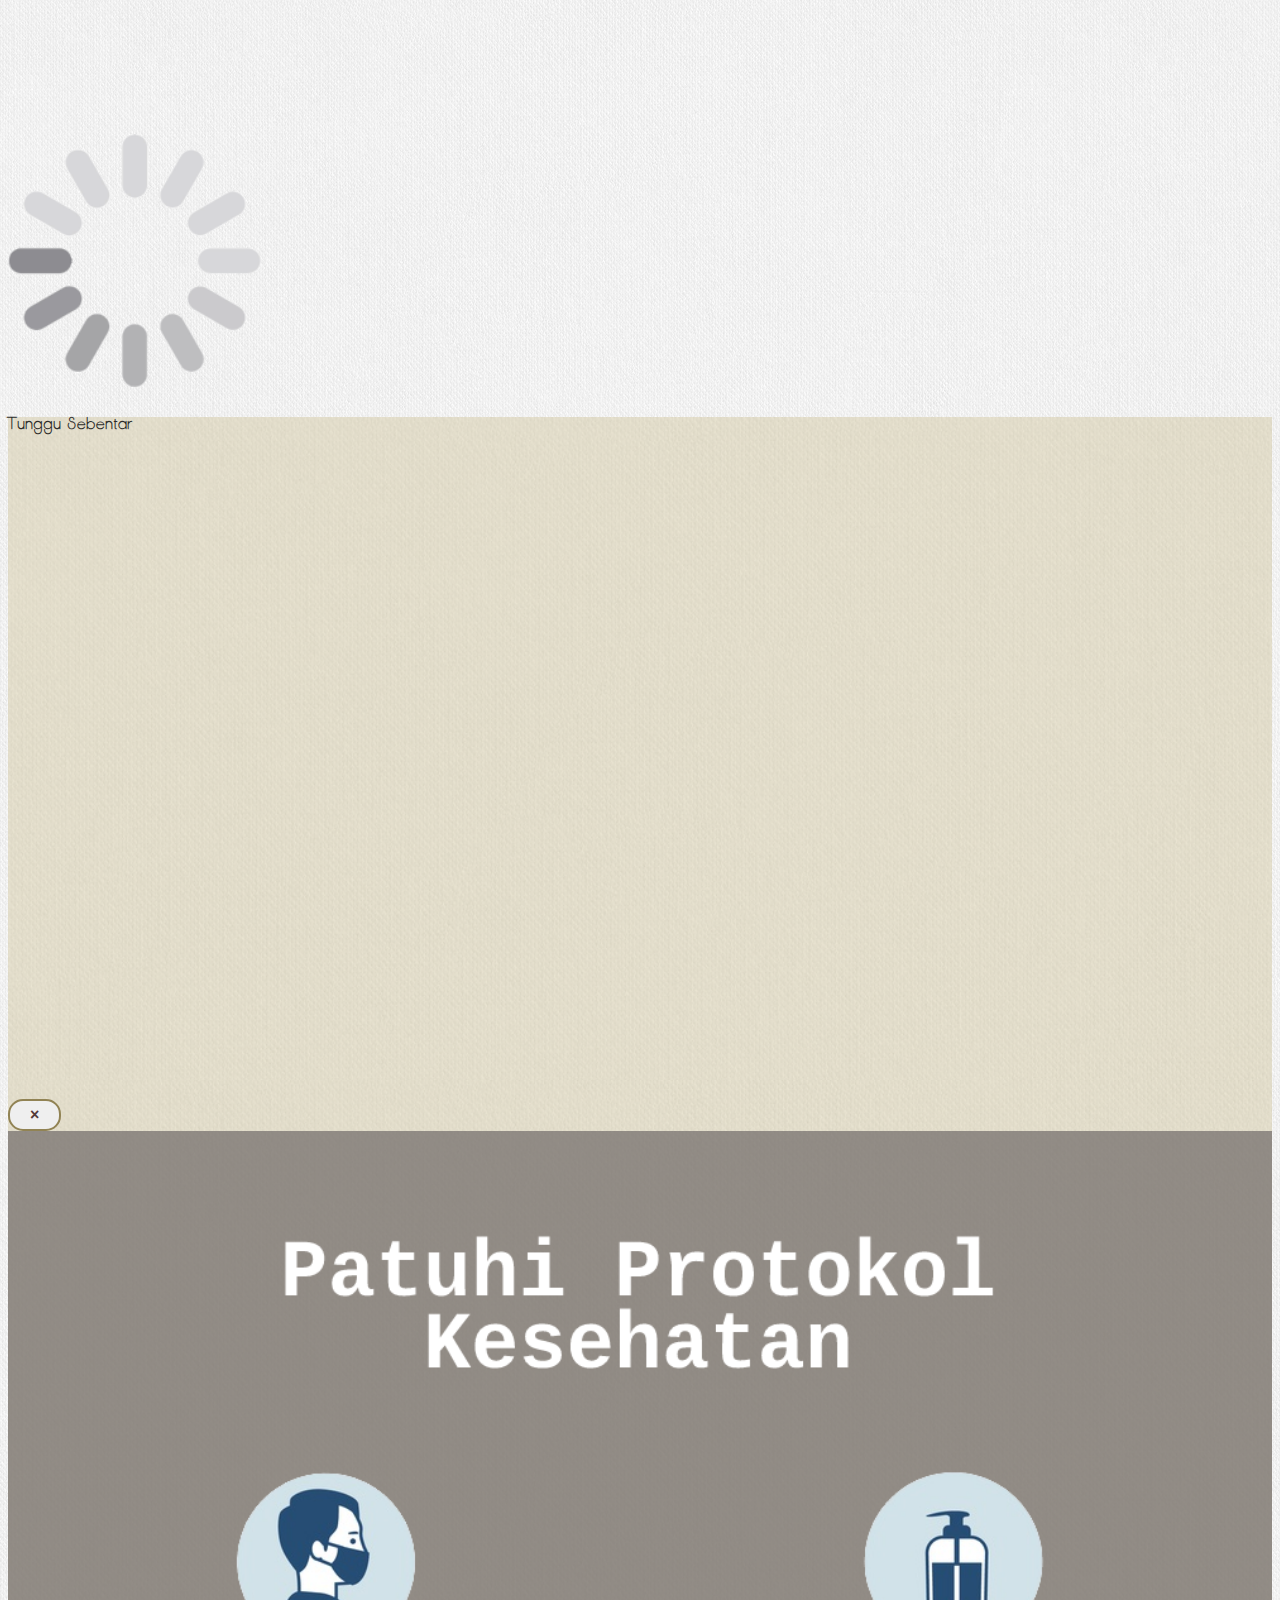
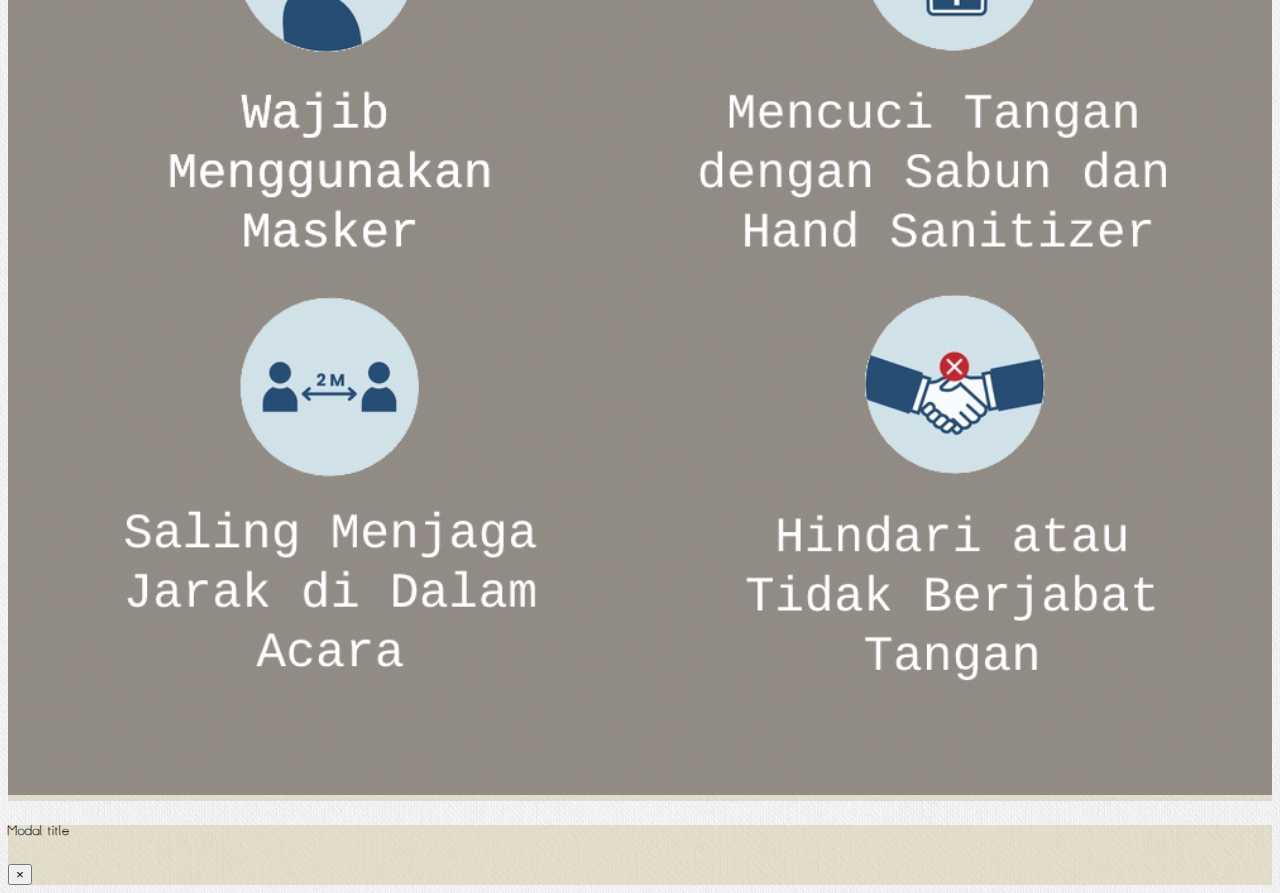
==== wedding/index.html @ 8a22dd9c "Update index.html" ====
<!DOCTYPE html>
<html lang="en">

<head>
    <meta charset="UTF-8">
    <title>Pandu & Nanda</title>
    <meta name="viewport" content="width=device-width, initial-scale=1, user-scalable=no">
    <!-- Bootstrap CSS -->
    <link href="https://cdn.jsdelivr.net/npm/bootstrap@5.0.0-beta2/dist/css/bootstrap.min.css" rel="stylesheet"
        integrity="sha384-BmbxuPwQa2lc/FVzBcNJ7UAyJxM6wuqIj61tLrc4wSX0szH/Ev+nYRRuWlolflfl" crossorigin="anonymous">
    <link rel="shortcut icon" href="../p/tema-1/assets/img/icons/rings.png" type="image/x-icon">
    <link rel="preconnect" href="https://fonts.gstatic.com">
    <link href="https://fonts.googleapis.com/css2?family=Parisienne&display=swap" rel="stylesheet">
    <link href="https://fonts.googleapis.com/css2?family=Handlee&display=swap" rel="stylesheet">
    <link href="https://fonts.googleapis.com/css2?family=Dancing+Script:wght@500&display=swap" rel="stylesheet">
    <link rel="stylesheet" href="https://cdnjs.cloudflare.com/ajax/libs/font-awesome/5.15.2/css/all.min.css"
        integrity="sha512-HK5fgLBL+xu6dm/Ii3z4xhlSUyZgTT9tuc/hSrtw6uzJOvgRr2a9jyxxT1ely+B+xFAmJKVSTbpM/CuL7qxO8w=="
        crossorigin="anonymous" />
    <link rel="stylesheet" href="https://cdnjs.cloudflare.com/ajax/libs/animate.css/4.1.1/animate.min.css" />
    <link href="https://unpkg.com/aos@2.3.1/dist/aos.css" rel="stylesheet">
    <link rel="stylesheet" href="https://cdn.jsdelivr.net/npm/@splidejs/splide@latest/dist/css/splide.min.css">
    <link rel="stylesheet" href="../p/tema-1/assets/css/new-style.css">
</head>

<body>
    <div class="container-fluid">
        <!-- musik -->
        <audio id="playAudio" loop>
            <source src="../p/tema-1/assets/sound/instrument-new.mp3">
        </audio>

        <div class="audio-button">
            <button onclick="playAudio()" type="button" class="btn btn-primary btn-circle shadow" id="playButton"><i
                    class="fa fa-volume-mute"></i></button>
            <button onclick="stopAudio()" type="button" class="btn btn-danger btn-circle shadow" id="stopButton"><i
                    class="fa fa-volume-up"></i></button>
        </div>

        <div class="mobile-container" id="content">
            <div class="card-wedding" id="home-page">
                <img src="../p/tema-1/assets/img/corner.png" class="top-corner">
                <div class="frame-col">
                    <div class="frame-text">
                        <h1>Pandu</h1>
                        <h2>&</h2>
                        <h1>Nanda</h1>
                    </div>
                    <img src="../p/tema-1/assets/img/frame.png" class="frame">
                </div>
                <div id="couple">
                    <div class="row">
                        <div class="col-md-12 align-self-center">
                            <div class="countdown mb-4" data-aos="fade-up">
                                <div class="text-center text-countdown" data-aos="zoom-in">
                                    <span class="time" id="day"></span> :
                                    <span class="time" id="hour"></span> :
                                    <span class="time" id="minute"></span> :
                                    <span class="time" id="second"></span>
                                </div>
                            </div>
                        </div>
                    </div>
                    <div class="row" data-aos="fade-up">
                        <div class="col-md-12 text-center">
                            <h4>
                                بِسْمِ اللّهِ الرَّحْمَنِ الرَّحِيْ
                            </h4>
                            <p class="m-3 text-center">
                                Assalamu'alaikum Warahmatullahi Wabarakatuh<br><br>
                                Dengan Rahmat dan Ridlo Allah SWT. Kami mengharap dengan hormat atas
                                kehadiran Bapak/Ibu/Saudara(i) pada pernikahan Putra-Putri kami
                            </p>
                        </div>
                    </div>
                    <div class="row">
                        <div class="col-12 text-center">
                            <img src="https://cdn.discordapp.com/attachments/708141711896870928/827725263755411476/20210403_085149.png" width=50%" data-aos="zoom-in">
                            <div data-aos="fade-up">
                                <h3 class="couple-font">Muhammad Pandu Citra Mukti</h3>
                                <p>Putra dari<br>
                                    Bpk. Sujono Ratman & Ibu. Lismiatin
                                </p>
                                <i class="fas fa-map-marker-alt"></i><br>
                                <small>
                                    Rt 002 Rw 001 Dsun krajan, ds Sempu<br>
                                    Kec. Sempu, Banyuwangi
                                </small>
                            </div>
                        </div>
                        <h4 class="text-center mt-4 mb-4" data-aos="zoom-in" style="font-family: page-title;">Dengan
                        </h4>
                        <div class="col-12 text-center">
                            <img src="https://cdn.discordapp.com/attachments/708141711896870928/827725264707387412/20210403_090311.png" width=55%" data-aos="zoom-in">
                            <div data-aos="fade-up">
                                <h3 class="couple-font">Nanda Pratiwi</h3>
                                <p>Putri dari<br>
                                    Bpk. Eko Mulyono & Ibu. Siswati (Almh)
                                </p>
                                <i class="fas fa-map-marker-alt"></i><br>
                                <small>
                                    Rt 01, rw 03, dsun sumberagung, ds rejoagung<br>
                                    Kec. Srono, Banyuwangi
                                </small>
                            </div>
                        </div>
                    </div>
                </div>
                <img src="../p/tema-1/assets/img/bot-corner.png" class="bot-corner">
            </div>
            <div class="card-wedding" id="event-page">
                <img src="../p/tema-1/assets/img/corner.png" class="top-corner">
                <div id="event">
                    <div class="row">
                        <div class="col-md-12">
                            <h3 class="page-title pt-3 text-center">Acara</h3>
                            <div class="px-4 mb-2 text-center">
                                Dengan memohon rahmat dan ridho Allah SWT, izinkan kami mengundang Bapak/Ibu/Saudara(i)
                                untuk menghadiri acara ngunduh temanten pernikahan putra-putri kami
                            </div>
                            <div class="img-event">
                                <img src="https://cdn.discordapp.com/attachments/708141711896870928/827731028583776256/MG_6900.jpg" width="100%">
                            </div>
                            <div class="card mb-4 card-1 shadow-sm">
                                <div class="card-body">
                                    <div class="row">
                                        <div class="col-12 text-center">
                                            <img src="../p/tema-1/assets/img/icons/rings.png" width="11%">
                                            <h3 class="mt-2">Akad Nikah</h3>
                                            Pukul 08:00 WIB <br>
                                            Kamis, 20 Mei 2021 <br>
                                            <hr style="margin-top: 0px; margin-bottom: 0;">
                                            Srono, Banyuwangi
                                        </div>
                                    </div>
                                </div>
                            </div>

                        </div>
                      
                        <div class="col-md-12 mt-2 text-center" data-aos="fade-up" data-aos-offset="0">
                            <a href="https://calendar.google.com/event?action=TEMPLATE&tmeid=MHBtZnJya2Zub2hzNmgza2M2NjdnOTZuZ3Mgb2ZmaWNpYWxzcm9iYnlwd0Bt&tmsrc=officialsrobbypw%40gmail.com"
                                target="_blank" class="btn-wedding">
                                <i class="far fa-calendar-check"></i> &nbsp; SaveTheDate
                            </a>
                        </div>
                    </div>
                </div>
                <div class="mt-1 mb-4 px-5 pb-4 text-center" data-aos="fade-up" data-aos-offset="0">
                    <span>
                        وَمِنْ آيَاتِهِ أَنْ خَلَقَ لَكُم مِّنْ أَنفُسِكُمْ أَزْوَاجاً لِّتَسْكُنُوا
                        إِلَيْهَا
                        وَجَعَلَ
                        بَيْنَكُم
                        مَّوَدَّةً
                        وَرَحْمَةً إِنَّ فِي ذَلِكَ لَآيَاتٍ لِّقَوْمٍ يَتَفَكَّرُونَ
                        <br>
                        <br>
                        “Dan di antara tanda-tanda kekuasaan-Nya ialah Dia menciptakan untukmu isteri-isteri
                        dari
                        jenismu
                        sendiri,
                        supaya kamu
                        cenderung dan merasa tenteram kepadanya, dan dijadikan-Nya diantaramu rasa kasih dan
                        sayang.
                        Sesungguhnya
                        pada yang
                        demikian itu benar-benar terdapat tanda-tanda bagi kaum yang berfikir”
                        <br><br>
                        <i>(QS. Ar-Ruum 30 : 21)</i>
                    </span>
                </div>
                <img src="../p/tema-1/assets/img/bot-corner.png" class="bot-corner">
            </div>
            <div class="card-wedding" id="maps-page">
                <img src="../p/tema-1/assets/img/corner.png" class="top-corner">
                <div id="maps">
                    <div class="row">
                        <div class="col-12 text-center">
                            <h3 class="page-title pt-4 pb-3">Denah</h3>
                            <div class="px-3 mb-3" data-aos="fade-up" data-aos-offset="0">
                                Merupakan suatu kehormatan dan kebahagiaan
                                bagi kami apabila Bapak/Ibu/Saudara(i)
                                berkenan hadir untuk memberikan do'a restu
                                kepada kedua mempelai.
                            </div>
                            <iframe
                                src="https://www.google.com/maps/d/u/0/embed?mid=1zCxw99qUzkRt-W80h3euQjpDzehA7aTs"
                                width="100%" height="400" data-aos="fade-up" data-aos-offset="0"></iframe>
                        </div>
                    </div>
                </div>
                <img src="../p/tema-1/assets/img/bot-corner.png" class="bot-corner">
            </div>
            
            <div class="card-wedding" id="gallery-page">
                <img src="../p/tema-1/assets/img/corner.png" class="top-corner">
                <div id="gallery">
                    <div class="row">
                        <div class="col text-center">
                            <h3 class="mb-4 page-title pt-3 px-3">Galeri</h3>
                        </div>
                    </div>
                    <div class="row g-0 px-3">
                        <div class="col-6 gallery-col">
                            <img src="https://cdn.discordapp.com/attachments/708141711896870928/827731029045411840/MG_6905.jpg" class="gallery-img" onclick="onClick(this)">
                            <img src="https://cdn.discordapp.com/attachments/708141711896870928/827731029426962432/MG_6906.jpg" class="gallery-img" onclick="onClick(this)">
                            <!--img src="" class="gallery-img" onclick="onClick(this)">
                            <img src="../p/tema-1/assets/img/photo/p-1.jpeg" class="gallery-img" onclick="onClick(this)"-->
                        </div>
                        <div class=" col-6 gallery-col">
                            <img src="https://cdn.discordapp.com/attachments/708141711896870928/827731029866315776/MG_6909.jpg" class="gallery-img" onclick="onClick(this)">
                            <img src="https://cdn.discordapp.com/attachments/708141711896870928/827731030101852191/MG_6912.jpg" class="gallery-img" onclick="onClick(this)">
                            <!--img src="../p/tema-1/assets/img/photo/p-3.jpeg" class="gallery-img" onclick="onClick(this)">
                            <img src="../p/tema-1/assets/img/photo/p-6.jpeg" class="gallery-img" onclick="onClick(this)"-->
                        </div>
                    </div>
                    <p class=" text-center mt-4" data-aos="fade-up" data-aos-offset="0">
                        Atas kehadiran dan do'a restunya, kami mengucapkan terima kasih. <br><br>
                        Wassalamu'alaikum Warahmatullahi Wabarokaatuh <br><br>
                        Kami yang berbahagia <br>
                        Keluarga : <br>
                        Bpk/Ibu. Sujono Ratman / Lismiatin<br>
                        & <br>
                        Bpk/Ibu. Eko Mulyono/Siswati (Almh)
                    </p>
                </div>
                <img src="../p/tema-1/assets/img/bot-corner.png" class="bot-corner">
            </div>
            <div class="menu-bottom">
                <div class="row">
                    <div class="col primary-menu" id="home-button">
                        <div class="icon-menu">
                            <img src="../p/tema-1/assets/img/icons/wedding-rings.svg" width="40%">
                        </div>
                    </div>
                    <div class="col primary-menu" id="event-button">
                        <div class="icon-menu">
                            <img src="../p/tema-1/assets/img/icons/calendar.svg" width="40%">
                        </div>
                    </div>
                    <div class="col primary-menu" id="maps-button">
                        <div class="icon-menu">
                            <img src="../p/tema-1/assets/img/icons/map.svg" width="40%">
                        </div>
                    </div>
 
                    <div class="col primary-menu" id="gallery-button">
                        <div class="icon-menu">
                            <img src="../p/tema-1/assets/img/icons/gallery.svg" width="40%">
                        </div>
                    </div>
                </div>
            </div>
        </div>
    </div>

    <div id="waiting" class="text-center">
        <img src="../p/tema-1/assets/img/loading.gif" width="20%" class="mb-3">
        <h4>Tunggu Sebentar</h4>
    </div>

    <!-- Buka Undangan Modal -->
    <div class="modal fadeInDown" id="bukaUndangan" data-backdrop="static">
        <div class="modal-dialog" role="document">
            <div class="modal-content mobile-container">
                <div data-aos="zoom-in">
                    <div class="row">
                        <div class="col position-absolute text-center welcome-col" style="margin-top:-40px; z-index: 2;"
                            id="title">
                            <h1 class="home-title animate__animated animate__zoomIn animate__delay-2s">The Wedding
                                of
                            </h1>
                            <h1 class="home-couple animate__animated animate__zoomIn animate__delay-2s">Pandu & Nanda
                            </h1>
                            <img src="../p/tema-1/assets/img/frame.png"
                                class="welcome-img  animate__animated animate__zoomIn animate__delay-1s">
                            <h5 class="home-date animate__animated animate__zoomIn animate__delay-3s">- 20
                                Mei
                                2021 -</h5>
                            <div class="px-4 animate__animated animate__zoomIn animate__delay-4s">
                                <div class="card shadow mt-3" style="z-index: 3;">
                                    <div class="card-body"
                                        style="font-family: p; background: url('../p/tema-1/assets/img/bg.jpg');">
                                        Kepada Yth: Bp/Ibu/Sdr/i :
                                        <h5 id="name" style="font-family: page-title;"></h5>
                                        <small>Di Tempat</small>
                                    </div>
                                </div>
                            </div>
                            <button class="btn-wedding mt-3 mb-4 animate__animated animate__zoomIn animate__delay-5s"
                                data-dismiss="modal" id="bukaTombol" style="z-index: 3;">
                                Buka Undangan
                            </button>
                        </div>
                    </div>
                </div>
            </div>
        </div>
    </div>

    <!-- Modal for full size images on click-->
    <div id="modal01" class="modal" style="padding-top:0" data-backdrop="static" onclick="this.style.display='none'">
        <div class="modal-dialog modal-dialog-centered">
            <div class="modal-content">
                <div class="modal-body text-center">
                    <img id="img01" class="w3-image" style="width: 100%;">
                    <button type="button" class="mt-2 btn-wedding close" data-dismiss="modal" aria-label="Close">
                        <span aria-hidden="true">&times;</span>
                    </button>
                </div>
            </div>
        </div>
    </div>

    <div class="modal" id="protokol">
        <div class="modal-dialog modal-dialog-centered">
            <div class="modal-content">
                <img src="../p/tema-1/assets/img/protokol.png" width="100%">
            </div>
        </div>
    </div>

    <!-- Alert  -->
    <div class=" modal fade" id="alertMsg" tabindex="-1" role="dialog" aria-hidden="true">
        <div class="modal-dialog modal-dialog-centered" role="document">
            <div class="modal-content">
                <div class="modal-header">
                    <h5 class="modal-title" id="alertTitle">Modal title</h5>
                    <button type="button" class="close" id="closeButton">
                        <span aria-hidden="true">&times;</span>
                    </button>
                </div>
                <div class="modal-body" id="alert">

                </div>
            </div>
        </div>
    </div>

    <script src="https://ajax.googleapis.com/ajax/libs/jquery/3.5.1/jquery.min.js"></script>
    <script src="../p/tema-1/assets/js/index.js"></script>
    <script src="../p/tema-1/assets/js/countdown.js"></script>
    <script src="../p/tema-1/assets/js/audio.js"></script>
    <script src="../p/tema-1/assets/js/img.js"></script>
    <script src="../p/tema-1/assets/js/url-name.js"></script>
    <script src="https://cdn.jsdelivr.net/npm/@popperjs/core@2.6.0/dist/umd/popper.min.js"
        integrity="sha384-KsvD1yqQ1/1+IA7gi3P0tyJcT3vR+NdBTt13hSJ2lnve8agRGXTTyNaBYmCR/Nwi"
        crossorigin="anonymous"></script>
    <script src="https://cdn.jsdelivr.net/npm/bootstrap@5.0.0-beta2/dist/js/bootstrap.min.js"
        integrity="sha384-nsg8ua9HAw1y0W1btsyWgBklPnCUAFLuTMS2G72MMONqmOymq585AcH49TLBQObG"
        crossorigin="anonymous"></script>
    <script src="https://www.gstatic.com/firebasejs/8.2.3/firebase-app.js"></script>
    <script src="https://www.gstatic.com/firebasejs/8.2.3/firebase-database.js"></script>
    <script src="https://www.gstatic.com/firebasejs/8.2.3/firebase-analytics.js"></script>
    <script src="https://unpkg.com/aos@2.3.1/dist/aos.js"></script>
    <script src="https://cdn.jsdelivr.net/npm/@splidejs/splide@latest/dist/js/splide.min.js"></script>
    <script src="https://code.iconify.design/1/1.0.7/iconify.min.js"></script>
</body>

<!-- The core Firebase JS SDK is always required and must be listed first -->
<script src="https://www.gstatic.com/firebasejs/8.3.2/firebase-app.js"></script>

<!-- TODO: Add SDKs for Firebase products that you want to use
     https://firebase.google.com/docs/web/setup#available-libraries -->
<script src="https://www.gstatic.com/firebasejs/8.3.2/firebase-analytics.js"></script>

<script>
  // Your web app's Firebase configuration
  // For Firebase JS SDK v7.20.0 and later, measurementId is optional
  var firebaseConfig = {
    apiKey: "AIzaSyCjuoY1-LZxaXyy76V3NOGuGTg5RSj1G2o",
    authDomain: "rpwz-b006f.firebaseapp.com",
    databaseURL: "https://rpwz-b006f-default-rtdb.firebaseio.com",
    projectId: "rpwz-b006f",
    storageBucket: "rpwz-b006f.appspot.com",
    messagingSenderId: "26665397596",
    appId: "1:26665397596:web:ee11348cae0a668e17a599",
    measurementId: "G-Q30DWVFTT7"
  };
    // Initialize Firebase
    firebase.initializeApp(firebaseConfig);
    firebase.analytics();

    const db = firebase.database()
    const blogRef = db.ref('tamu').on('value', handleSuccess, handleError)

    function listTamu() {
        let tamu = db.ref("tamu/").orderByChild("order");
        // Dapatkan referensi table
        var list_ucapan = document.getElementById("list-ucapan")

        // Memuat Data
        tamu.on("child_added", function (data, prevChildKey) {
            var datas = data.val();
            $(".list-ucapan").append(
                "<div div class='list'>" +
                "<div class='row g-0'>" +
                "<div class='col-2 text-center'>" +
                "<img src='assets/img/robot/" + datas.avatar + "' class='img-ucapan'/>" +
                "</div>" +
                "<div class='col-10'>" +
                "<h6 class='tamuNama'>" + datas.nama + "</h6>" +
                "<small class='tamuTanggal'>" + datas.tgl_kirim + "</small>" +
                "<hr style='margin:0px;'>" +
                "<p class='tamuUcapan'>" +
                datas.ucapan +
                "</p>" +
                "</div>" +
                " </div>" +
                "</div>"
            )
        });
    }

    listTamu();


    function handleSuccess(items) {
        // console.log(items.val())
    }

    function handleError(erro) {
        console.log(error)
    }

    function userId() {
        let tamus = db.ref("tamu/").limitToLast(1);
        tamus.on("child_added", function (data, prevChildKey) {
            let id = parseInt(data.key) + 1
            $("#userId").val(id)
            let order = parseInt(data.val().order) - 1
            $("#order").val(order)
        });
    }

    userId();

    function avatar() {
        let avatar = ['rb-1.png', 'rb-2.png', 'rb-3.png', 'rb-4.png']
        var rand = avatar[(Math.random() * avatar.length) | 0]
        return rand
    }

    function writeUserData(userId, nama, ucapan, date, newAvatar, order) {
        if (ucapan == "" || nama == "") {
            $("#alertTitle").html("Konfirmasi Ucapan")
            $("#alert").html("Silahkan masukan nama & ucapan terlebih dahulu.")
            $("#alertMsg").modal("show")
            // alert("Silahkan masukan ucapan terlebih dahulu.")
        } else {
            db.ref('tamu/' + userId).set({
                nama: nama,
                tgl_kirim: date,
                ucapan: ucapan,
                order: parseInt(order),
                avatar: newAvatar
            }, (error) => {
                if (error) {
                    $("#alertTitle").html("Konfirmasi Ucapan")
                    $("#alert").html("Ucapan anda gagal dikirim.")
                    $("#alertMsg").modal("show")
                } else {
                    $("#alertTitle").html("Konfirmasi Ucapan")
                    $("#alert").html(nama + ", Ucapan anda berhasil dikirim. <br> Terima Kasih atas kunjungan anda.")
                    $("#alertMsg").modal("show")
                    $("#form-ucapan").hide()
                }
            });
        }
    }


    $("#btn-submit").click(function () {
        let date = new Date();
        let y = date.getFullYear();
        let m = date.getMonth() + 1;
        let d = date.getDate();
        let h = date.getHours();
        let min = date.getMinutes();
        let s = date.getSeconds();
        let newDate = d + "/" + m + "/" + y + " - " + h + ":" + min + ":" + s

        let n = $('#namaTamu').val()
        let u = $('#ucapan').val()
        let id = $('#userId').val();
        let order = $('#order').val();
        let newAvatar = avatar()
        writeUserData(id, n, u, newDate, newAvatar, order)
    });

    $("#closeButton").click(function () {
        $("#alertMsg").modal("hide");
    })
</script>

</html>
---- p/tema-1/assets/css/new-style.css ----
@import url('https://fonts.googleapis.com/css2?family=Kaushan+Script&family=Satisfy&display=swap');
@import url('https://fonts.googleapis.com/css2?family=Big+Shoulders+Inline+Display:wght@700&display=swap');
@font-face {
    font-family: "welcome-title";
    src: url("../font/AnyerBeach-BW5nd.ttf")format("truetype");
}

@font-face {
    font-family: "p";
    src: url("../font/break\ light\ fill.ttf")format("truetype");
}

@font-face {
    font-family: "home-title";
    src: url("../font/SignatriaRegular-VG7nZ.ttf")format("truetype");
}

@font-face {
    font-family: "page-title";
    src: url("../font/DeckledRegular-jEmqM.ttf")format("truetype");
}

@font-face {
    font-family: "card-title";
    src: url("../font/BelgethaRegular-VG776.ttf")format("truetype");
}

html {
    scroll-behavior: smooth;
}

body {
    background: url('../img/bg.jpg');
    font-size: 17px;
    font-family: "p";
    font-weight: bold;
    color: #2c2c2a;
}

#home {
    margin: -10px;
    height: 100vh;
    background: url("../img/bg-grid.jpg");
    background-repeat: no-repeat;
    background-size: cover;
    background-position: top;
}

#home .bg {
    width: 100%;
    position: absolute;
    background-size: cover;
}

.bg-desktop {
    display: none;
}

.bg-mobile {
    display: block;
}

.welcome-col {
    padding: 30% 10px 0px 10px;
    margin-left: 10px;
}

.welcome-title {
    font-family: 'Satisfy', cursive;
    font-weight: 500;
    text-shadow: 1px 1px gray;
    font-size: 45px
}

.welcome-couple {
    font-family: 'Kaushan Script', cursive;
    font-weight: 500;
    text-shadow: 1px 1px gray;
    font-size: 30px;
}

.home-col {
    padding: 50px 10px 60px 10px;
    margin-left: 0px;
}

.home-title {
    font-family: "welcome-title";
    font-weight: 500;
    text-shadow: 1px 1px gray;
    font-size: 70px;
}

.home-couple {
    margin-top: -30px;
    font-family: "welcome-title";
    font-weight: 500;
    text-shadow: 1px 1px gray;
    font-size: 60px;
}

.home-date {
    font-family: "home-title";
    margin-top: 30px;
    font-size: 20px;
    font-weight: bold;
    font-weight: 100;
}

.page-header {
    height: auto;
    position: relative;
    z-index: 2;
}

#couple {
    height: auto;
    margin-top: 0%;
    border-radius: 20px;
    background-size: 100%;
    background-repeat: no-repeat;
    position: relative;
    z-index: 2;
    padding: 50px 10px 100px 10px;
}

#event {
    position: relative;
    border-radius: 20px;
    height: auto;
    padding: 0 10px;
    margin-top: -5%;
    padding: 50px 10px;
    z-index: 3;
}

.countdown {
    background: rgba(255, 255, 255, 0);
    border-radius: 10px;
    padding: 0;
    margin-top: -10%;
    letter-spacing: 3px;
}

.text-countdown span {
    color: #533938;
    font-size: 35px;
    font-family: 'card-title';
    font-weight: bold;
}

.img-event {
    padding: 0 10%;
}

#doa {
    background: #4964c5;
    color: white;
    padding: 50px 20px 100px 20px;
    text-align: center;
    margin-top: -20px;
    margin: -10px;
    z-index: 4;
}

#maps {
    position: relative;
    border-radius: 30px 30px 0 0;
    padding: 50px 10px 50px 10px;
    margin-top: -20px;
    z-index: 2;
}

#ucapans {
    height: auto;
    border-radius: 20px;
    z-index: 2;
    margin-top: -20px;
    padding: 50px 10px 50px 10px;
    position: relative;
}

.list-ucapan {
    padding: 10px 20px;
    height: 430px;
    border-radius: 5px;
    overflow-x: hidden;
    border: 1px solid #dedede;
}

.list-ucapan h6 {
    font-size: 18px;
    font-weight: bold;
    margin-bottom: -5px !important;
}

.list-ucapan small {
    font-size: 13px;
    color: rgb(139, 139, 253);
}

.list-ucapan p {
    margin-top: 5px;
    font-size: 14px;
}

.img-ucapan {
    width: 100%;
    padding-right: 10px;
    padding-top: 0%;
}

#gallery {
    height: auto;
    margin-top: -20px;
    border-radius: 20px;
    padding: 50px 10px 30px 10px;
    position: relative;
    z-index: 2;
}

.primary-menu {
    color: #533938;
    cursor: pointer;
    /* background: #4964c5; */
    padding: 15px 5px 15px 5px;
    text-align: center;
    font-size: 12px;
}

.primary-menu:hover {
    background: #ffffff;
    border-radius: 5px;
}

.fa-2x {
    font-size: 2em;
}

.welcome {
    padding: 0 10%;
    z-index: 3;
}

.welcome-img {
    position: relative;
    width: 70%;
    margin-top: -60%;
    z-index: -1;
}

.welcome-bg {
    width: 80%;
    position: absolute;
    left: 10%;
    z-index: -5;
}

.modal {
    background: url('../img/bg-grit.png');
    background-size: cover;
    background-repeat: no-repeat;
}

.audio-button {
    position: fixed;
    z-index: 99999;
    top: 2%;
    right: 2%
}

.btn-circle {
    border-radius: 50px;
    padding-right: 12px;
    padding-left: 12px;
    background: rgb(218, 205, 136);
    border: 1px gold;
}

small {
    font-size: 16px;
}

.mobile-container {
    width: 450px;
    margin: auto;
    margin-top: -10px;
}

.modal-content {
    border: none !important;
}

.menu-bottom {
    border: 2px solid #d6ccb6;
    width: 460px;
    background: url('../img/bg.jpg');
    padding: 0 12px;
    position: fixed;
    margin-bottom: 0px;
    margin: -5px;
    bottom: 0;
    z-index: 999;
}

.top-corner {
    position: absolute;
    width: 25%;
    margin-left: -20px;
    margin-top: -10px;
    z-index: 1;
}

.bot-corner {
    display: none;
}

.card-wedding {
    border: 4px solid #918354;
    margin-top: 10px;
    border-radius: 20px;
    margin-bottom: 20%;
}

.frame-col {
    text-align: center;
    width: 100%;
    padding: 10% 10% 0 10%;
}

.frame-text {
    margin-top: 30%;
    margin-bottom: -95%;
    color: #414040;
}

.frame-text h1 {
    font-family: "page-title";
    font-size: 60px;
}

.frame-text h2 {
    color: #252525;
    font-weight: bold;
    margin: -1% 0;
}

.frame {
    width: 100%;
}

.page-title {
    font-family: 'page-title';
}

.btn-wedding {
    position: relative;
    padding: 5px 20px;
    border: 2px solid #918354;
    text-decoration: none;
    border-radius: 15px;
    color: #533938;
    font-size: 16px;
    z-index: 999;
    font-weight: bold;
}

.btn-wedding:hover {
    border: 2px solid #533938;
    background: #533938;
    color: white;
}

.gallery-col {
    width: 50%;
    height: 100%;
}

.gallery-img {
    -webkit-filter: grayscale(100%);
    /* Safari 6.0 - 9.0 */
    filter: grayscale(100%);
    transition: .2s;
    width: 100%;
}

.gallery-img:hover {
    -webkit-filter: grayscale(0%);
    /* Safari 6.0 - 9.0 */
    filter: grayscale(0%);
}

#waiting {
    width: 100%;
    padding-top: 10%;
}

.form-control {
    border: 2px solid #918354;
    border-radius: 3px;
    font-size: 15px;
    font-weight: bold;
}

.primary-menu:hover {
    box-shadow: 1px 1px;
    background: #ffffff;
    border-radius: 0px;
}

.couple-font {
    font-family: "home-title";
    font-size: 35px;
    color: #E09824;
    text-shadow: 1px 1px #E09824;
}

.card-header {
    background: url("../img/bg.jpg");
}

.card-body h3 {
    font-family: "card-title";
    font-weight: 100;
    font-size: 30px;
    color: #333333;
}

.card-body {
    background: url("../img/bg.jpg");
}

@media only screen and (max-width: 800px) and (min-width: 0px) {
    .home-col {
        padding: 60px 10px 60px 10px;
        margin-left: 0px;
    }
    .welcome-col {
        margin-top: -30px;
    }
    .mobile-container {
        width: 100%;
        margin: 0;
    }
    .menu-bottom {
        width: 100%;
        margin-left: -12px;
    }
    .top-corner {
        position: absolute;
        width: 70%;
        margin-left: -20px;
        margin-top: -10px;
        z-index: 1;
    }
    .bot-corner {
        display: block;
        position: absolute;
        width: 70%;
        margin-top: -55%;
        right: 0;
        z-index: 1;
    }
    #waiting {
        width: 100%;
        padding-top: 70%;
    }
}
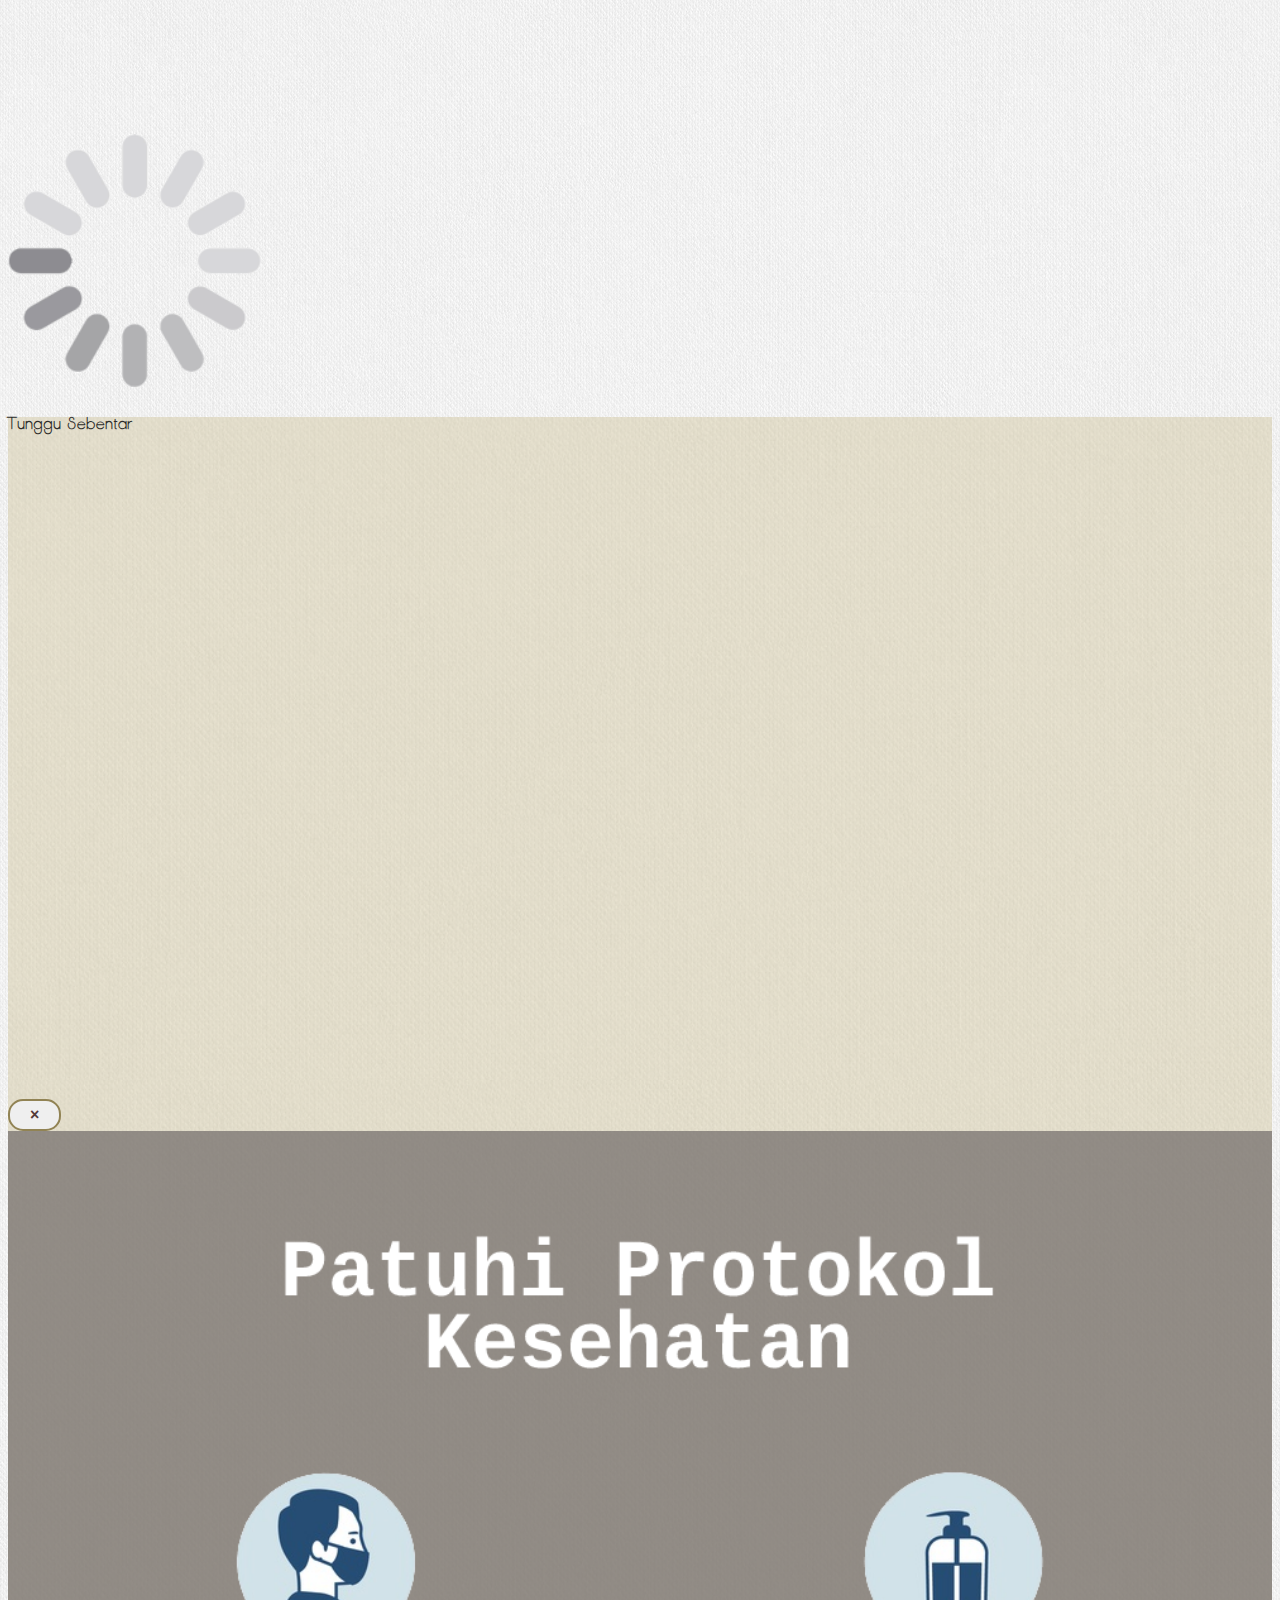
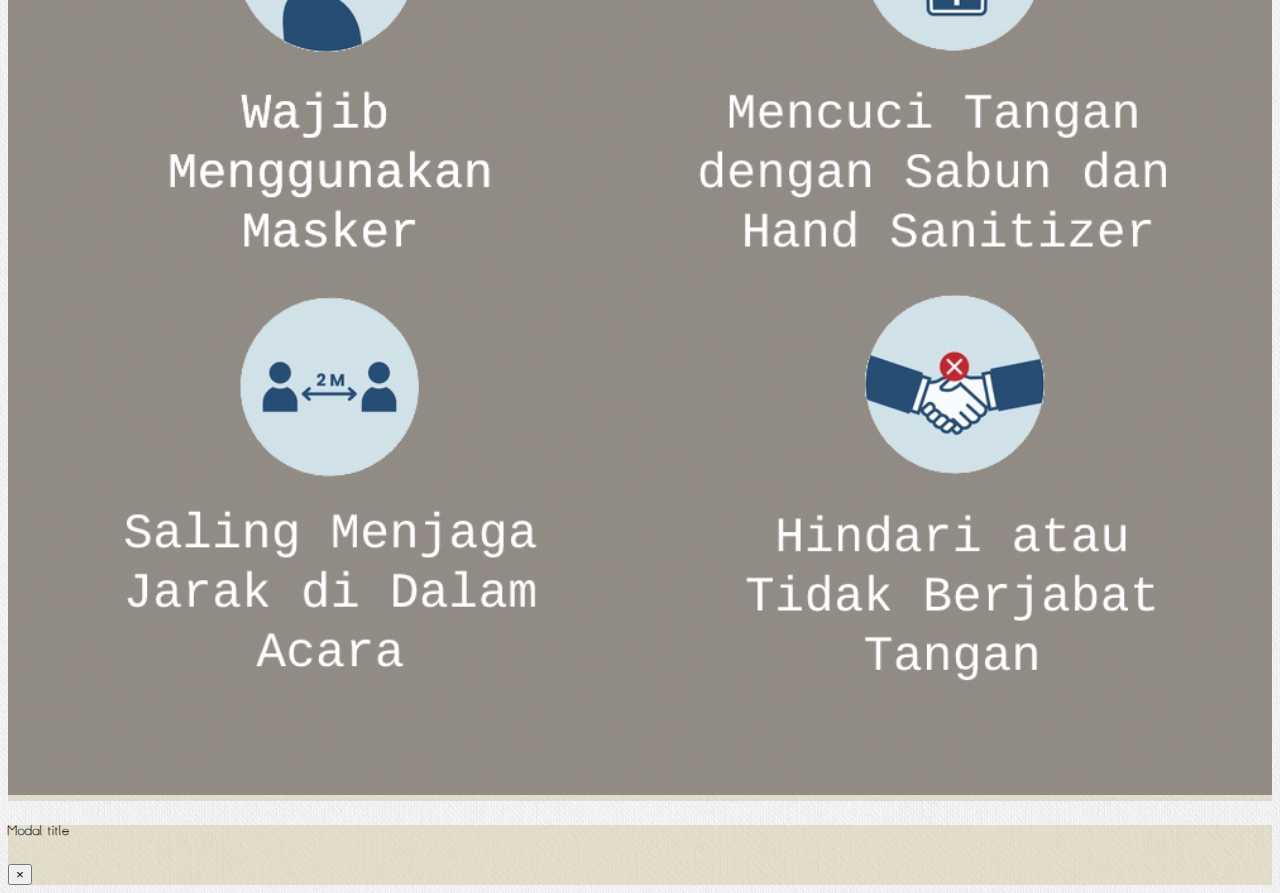
==== commit 824b8acd: "Update index.html" ====
--- a/wedding/index.html
+++ b/wedding/index.html
@@ -92,7 +92,7 @@
                         <div class="col-12 text-center">
                             <img src="https://cdn.discordapp.com/attachments/708141711896870928/827725264707387412/20210403_090311.png" width=55%" data-aos="zoom-in">
                             <div data-aos="fade-up">
-                                <h3 class="couple-font">Nanda Pratiwi</h3>
+                                <h3 class="couple-font">Nanda Eka Pratiwi</h3>
                                 <p>Putri dari<br>
                                     Bpk. Eko Mulyono & Ibu. Siswati (Almh)
                                 </p>
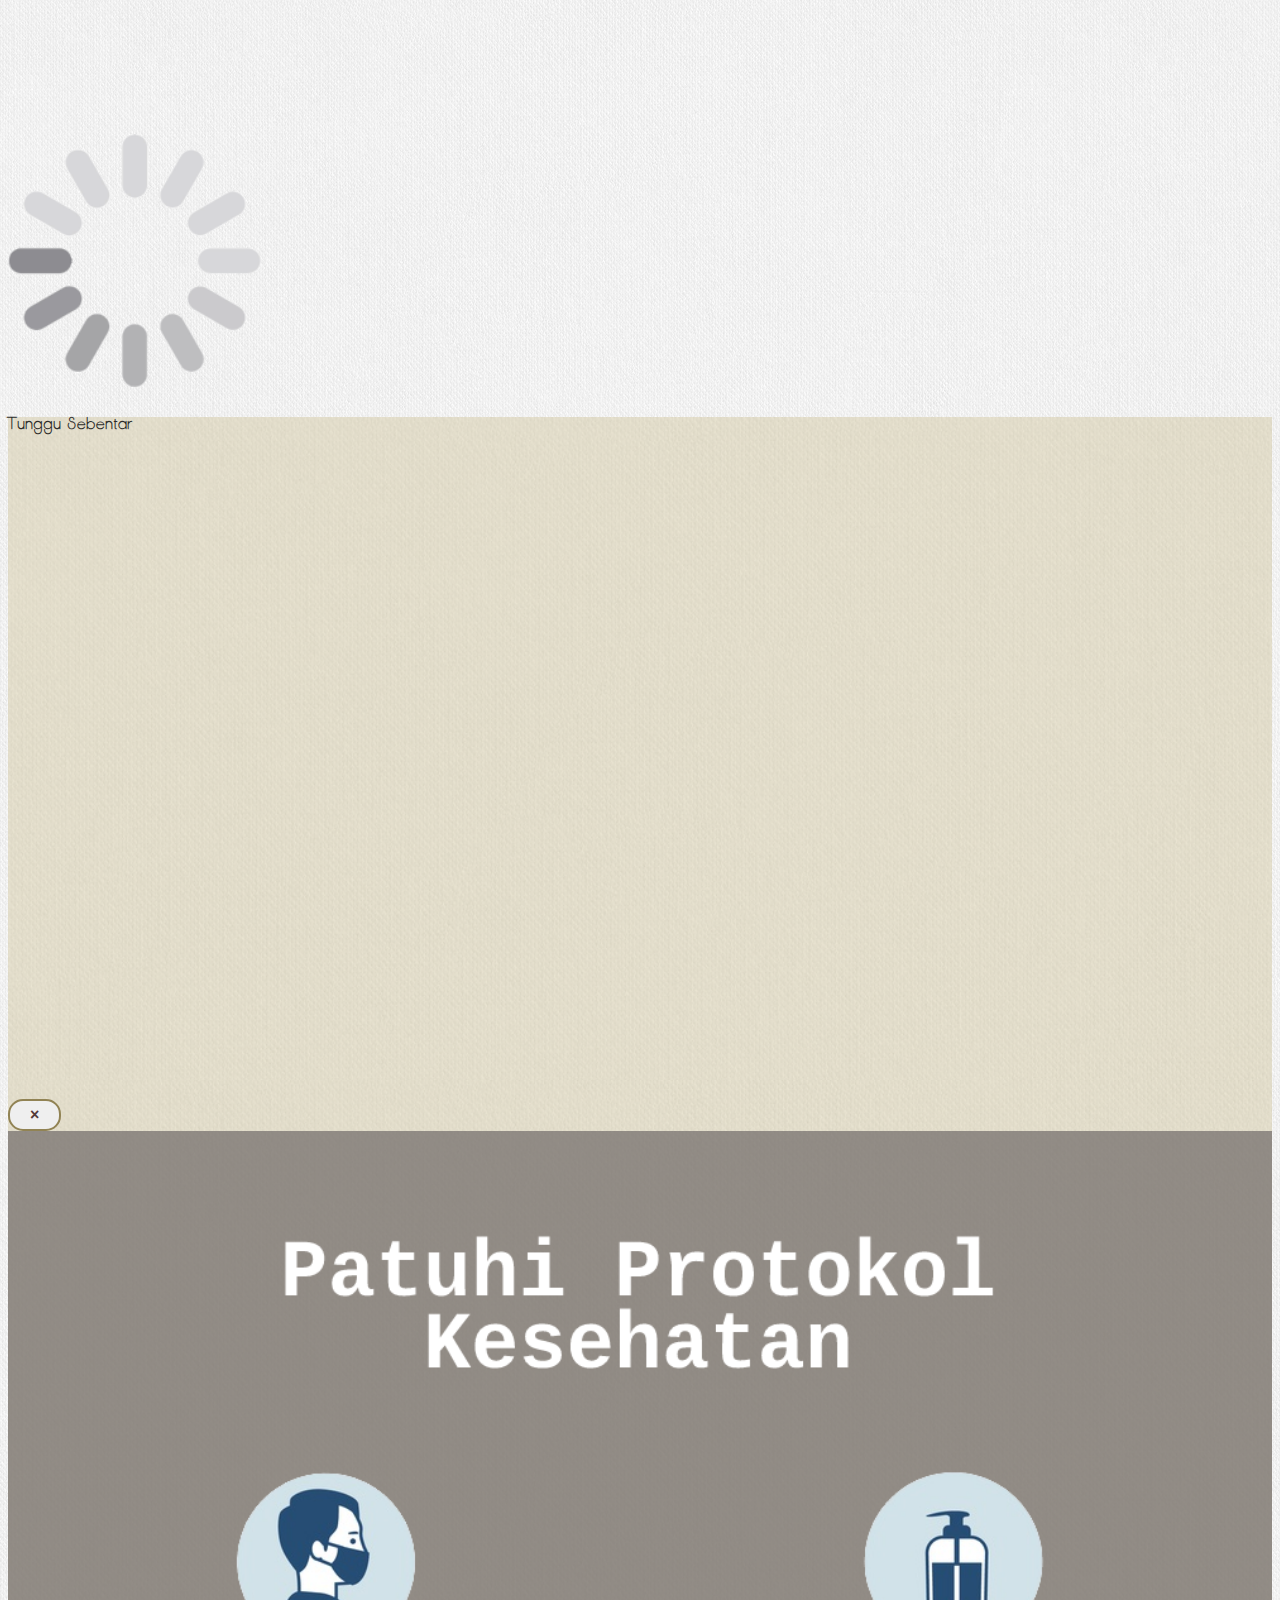
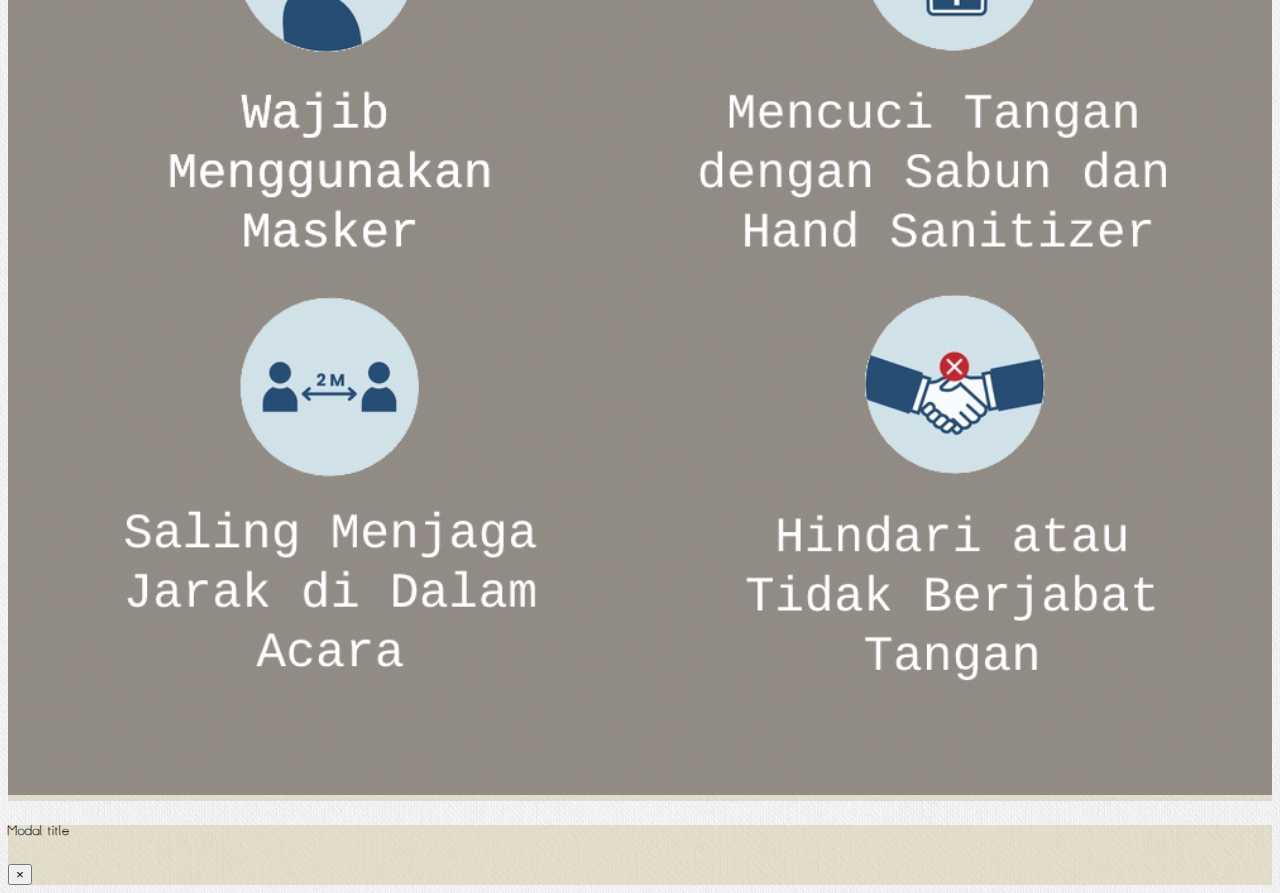
==== commit 0e94cb03: "Update index.html" ====
--- a/wedding/index.html
+++ b/wedding/index.html
@@ -191,7 +191,37 @@
                 </div>
                 <img src="../p/tema-1/assets/img/bot-corner.png" class="bot-corner">
             </div>
-            
+            <div class="card-wedding" id="say-page">
+                <img src="assets/img/corner.png" class="top-corner">
+                <div id="ucapans">
+                    <div class="row">
+                        <div class="col-md-12 text-center" id="form-ucapan">
+                            <h3 class="mb-4 page-title pt-3 px-3">Kartu Ucapan</h3>
+                            <div class="form-group text-left px-4">
+                                <input type="text" name="id" id="userId" class="form-control" hidden>
+                                <input type="text" name="order" id="order" class="form-control" hidden>
+                                <input type="text" name="nama_tamu" id="namaTamu" class="form-control" required
+                                    placeholder="Masukan nama anda">
+                            </div>
+                            <div class="form-group text-left mt-2 px-4">
+                                <textarea name="ucapan" id="ucapan" rows="10" class="form-control" required
+                                    placeholder="Masukan ucapan dan doa anda"></textarea>
+                            </div>
+                            <div class="form-group float-right mt-2 px-3">
+                                <button id="btn-submit" class="btn-wedding">Kirim
+                                    Ucapan</button>
+                            </div>
+
+                        </div>
+                        <div class="col-md-12 mt-4" data-aos="fade-up" data-aos-offset="0">
+                            <div class="list-ucapan">
+
+                            </div>
+                        </div>
+                    </div>
+                </div>
+                <img src="assets/img/bot-corners.png" class="bot-corner">
+            </div>
             <div class="card-wedding" id="gallery-page">
                 <img src="../p/tema-1/assets/img/corner.png" class="top-corner">
                 <div id="gallery">
@@ -241,6 +271,11 @@
                     <div class="col primary-menu" id="maps-button">
                         <div class="icon-menu">
                             <img src="../p/tema-1/assets/img/icons/map.svg" width="40%">
+                        </div>
+                    </div>
+                     <div class="col primary-menu" id="say-button">
+                        <div class="icon-menu">
+                            <img src="assets/img/icons/wedding-say.png" width="40%">
                         </div>
                     </div>
  
@@ -357,25 +392,15 @@
     <script src="https://code.iconify.design/1/1.0.7/iconify.min.js"></script>
 </body>
 
-<!-- The core Firebase JS SDK is always required and must be listed first -->
-<script src="https://www.gstatic.com/firebasejs/8.3.2/firebase-app.js"></script>
-
-<!-- TODO: Add SDKs for Firebase products that you want to use
-     https://firebase.google.com/docs/web/setup#available-libraries -->
-<script src="https://www.gstatic.com/firebasejs/8.3.2/firebase-analytics.js"></script>
-
 <script>
-  // Your web app's Firebase configuration
-  // For Firebase JS SDK v7.20.0 and later, measurementId is optional
-  var firebaseConfig = {
-    apiKey: "AIzaSyCjuoY1-LZxaXyy76V3NOGuGTg5RSj1G2o",
-    authDomain: "rpwz-b006f.firebaseapp.com",
-    databaseURL: "https://rpwz-b006f-default-rtdb.firebaseio.com",
-    projectId: "rpwz-b006f",
-    storageBucket: "rpwz-b006f.appspot.com",
-    messagingSenderId: "26665397596",
-    appId: "1:26665397596:web:ee11348cae0a668e17a599",
-    measurementId: "G-Q30DWVFTT7"
+    var firebaseConfig = {
+    apiKey: "AIzaSyB0W2e4f4AUa4twNbhSOpgjoj8C8Ee7erI",
+    authDomain: "databuse-19f84.firebaseapp.com",
+    projectId: "databuse-19f84",
+    storageBucket: "databuse-19f84.appspot.com",
+    messagingSenderId: "385649671401",
+    appId: "1:385649671401:web:c8e8cd4593f979b6ac0478",
+    measurementId: "G-0GMJZTE1ZV"
   };
     // Initialize Firebase
     firebase.initializeApp(firebaseConfig);
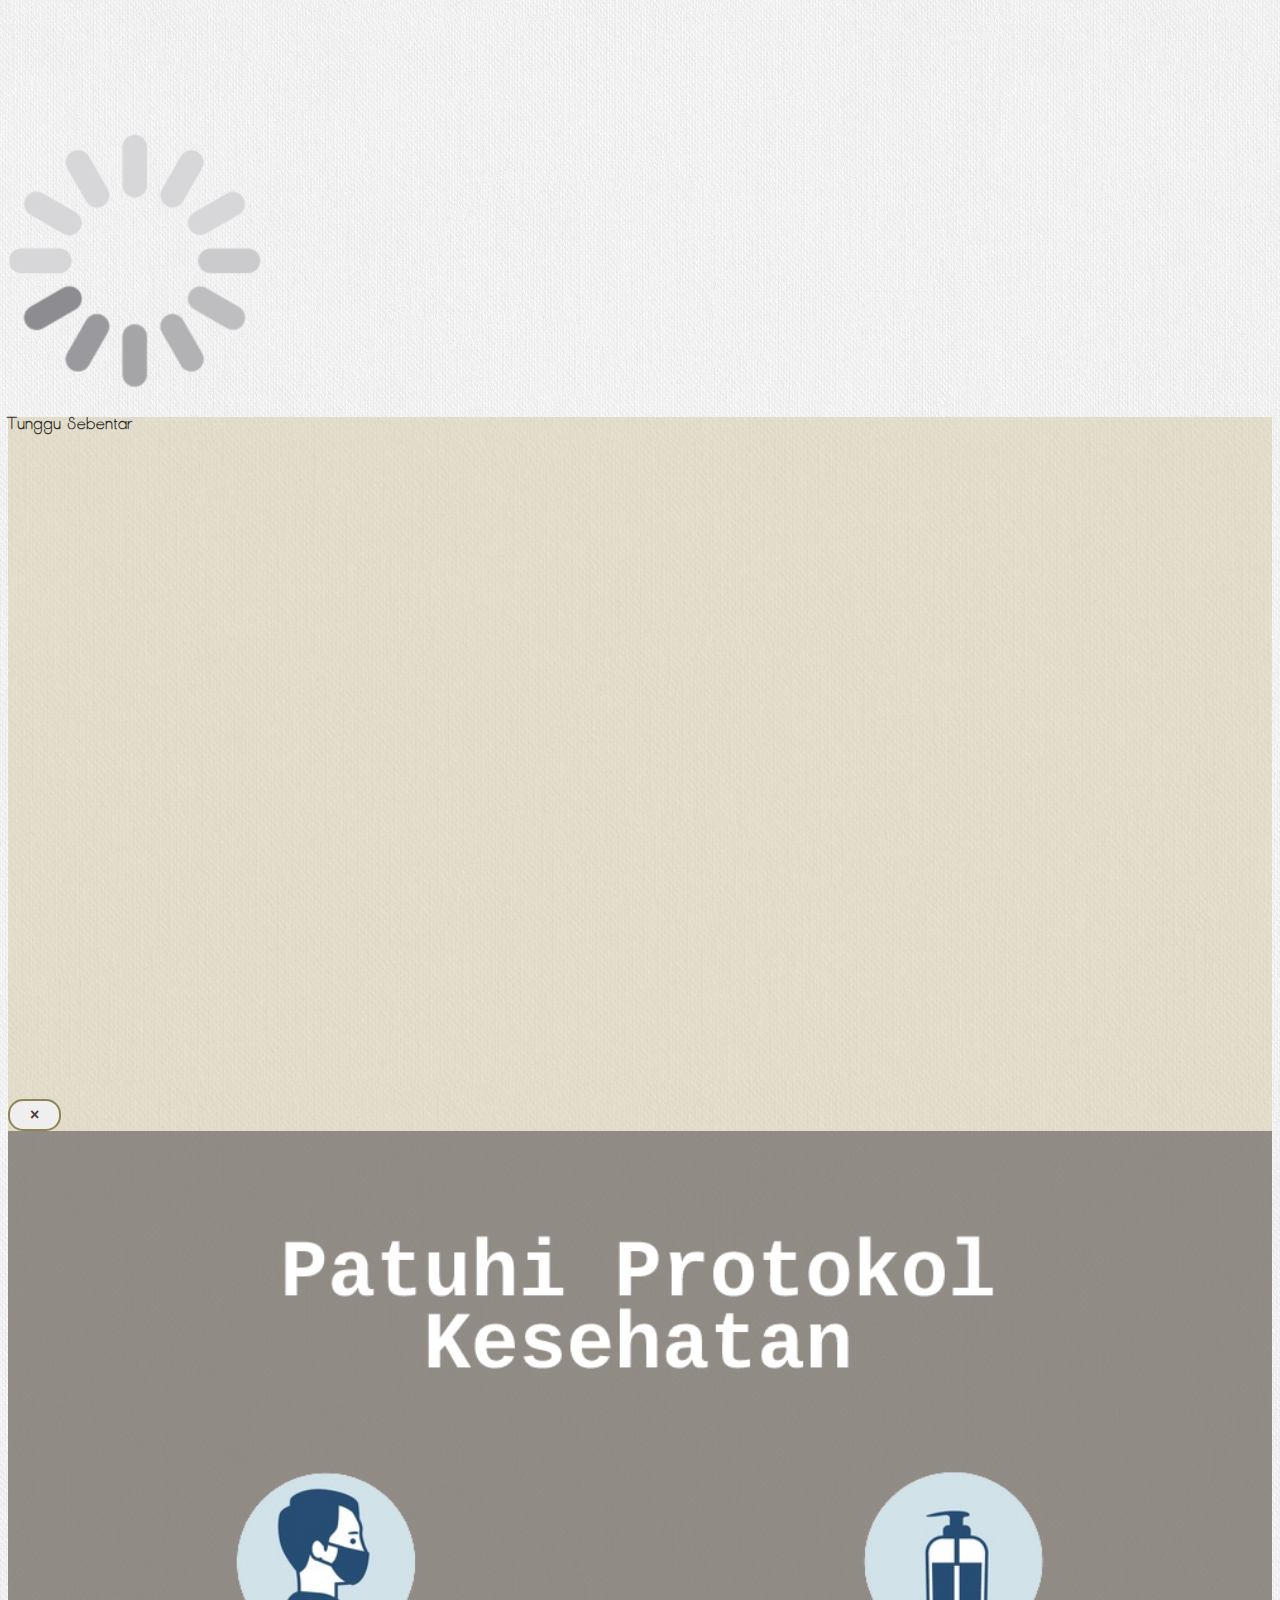
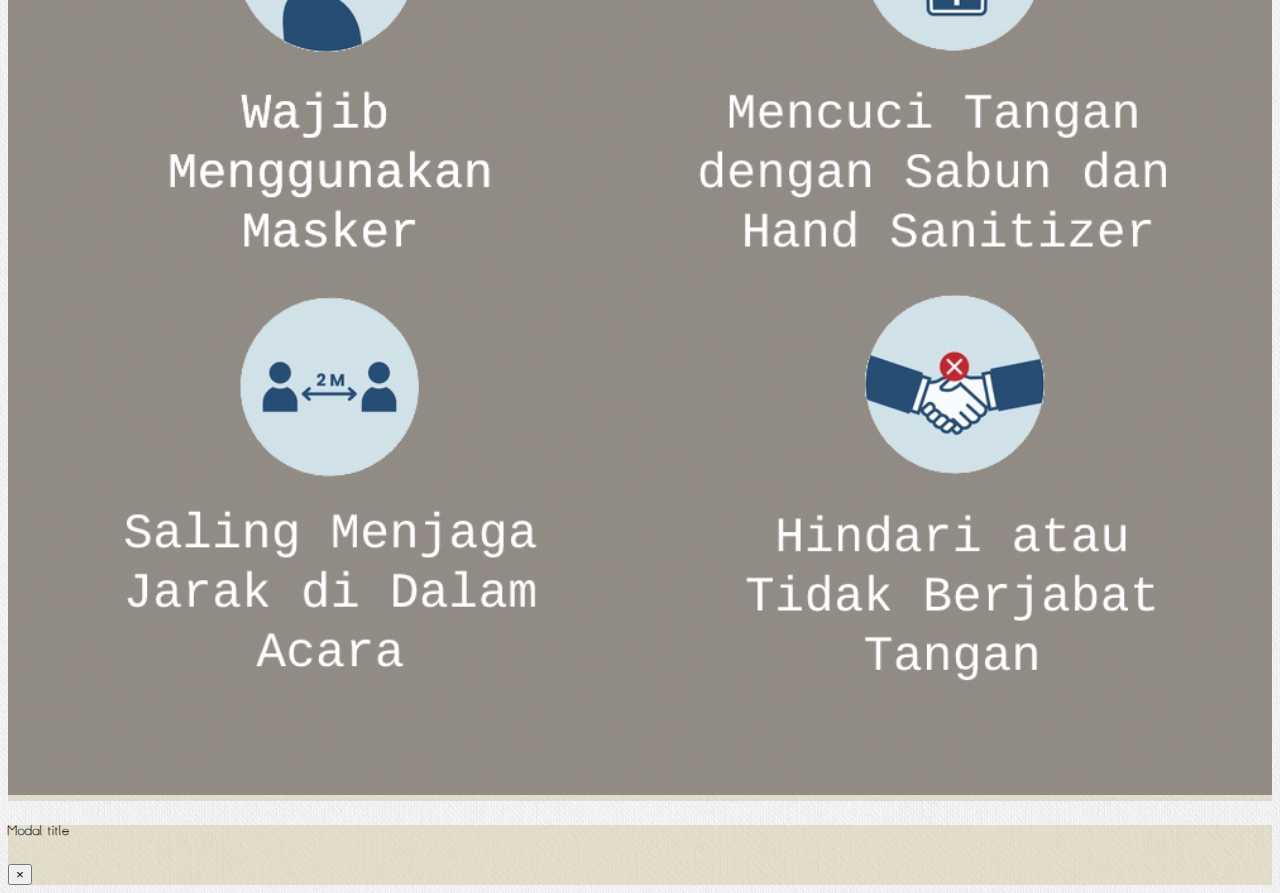
==== commit 963e3063: "Update index.html" ====
--- a/wedding/index.html
+++ b/wedding/index.html
@@ -192,7 +192,7 @@
                 <img src="../p/tema-1/assets/img/bot-corner.png" class="bot-corner">
             </div>
             <div class="card-wedding" id="say-page">
-                <img src="assets/img/corner.png" class="top-corner">
+                <img src="../p/tema-1/assets/img/corner.png" class="top-corner">
                 <div id="ucapans">
                     <div class="row">
                         <div class="col-md-12 text-center" id="form-ucapan">
@@ -220,7 +220,7 @@
                         </div>
                     </div>
                 </div>
-                <img src="assets/img/bot-corners.png" class="bot-corner">
+                <img src="../p/tema-1/assets/img/bot-corners.png" class="bot-corner">
             </div>
             <div class="card-wedding" id="gallery-page">
                 <img src="../p/tema-1/assets/img/corner.png" class="top-corner">
@@ -275,7 +275,7 @@
                     </div>
                      <div class="col primary-menu" id="say-button">
                         <div class="icon-menu">
-                            <img src="assets/img/icons/wedding-say.png" width="40%">
+                            <img src="../p/tema-1/assets/img/icons/wedding-say.png" width="40%">
                         </div>
                     </div>
  
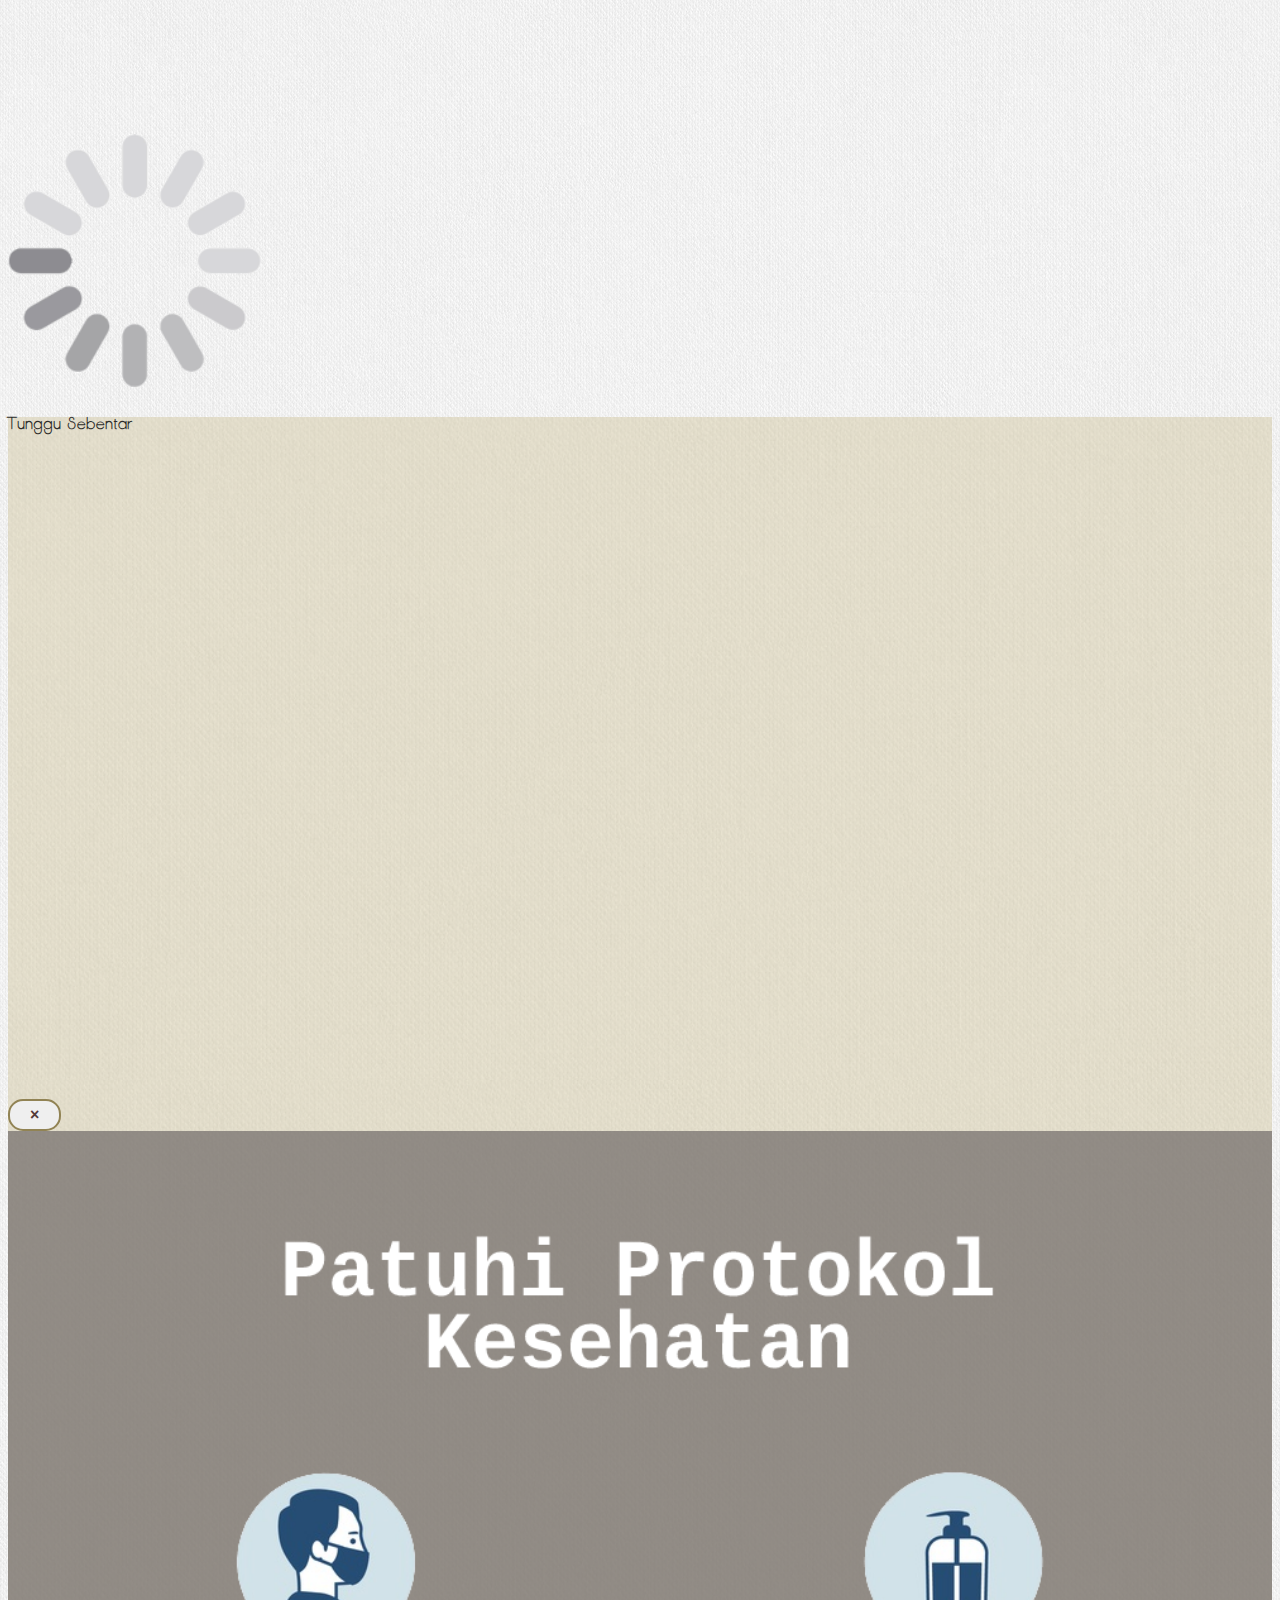
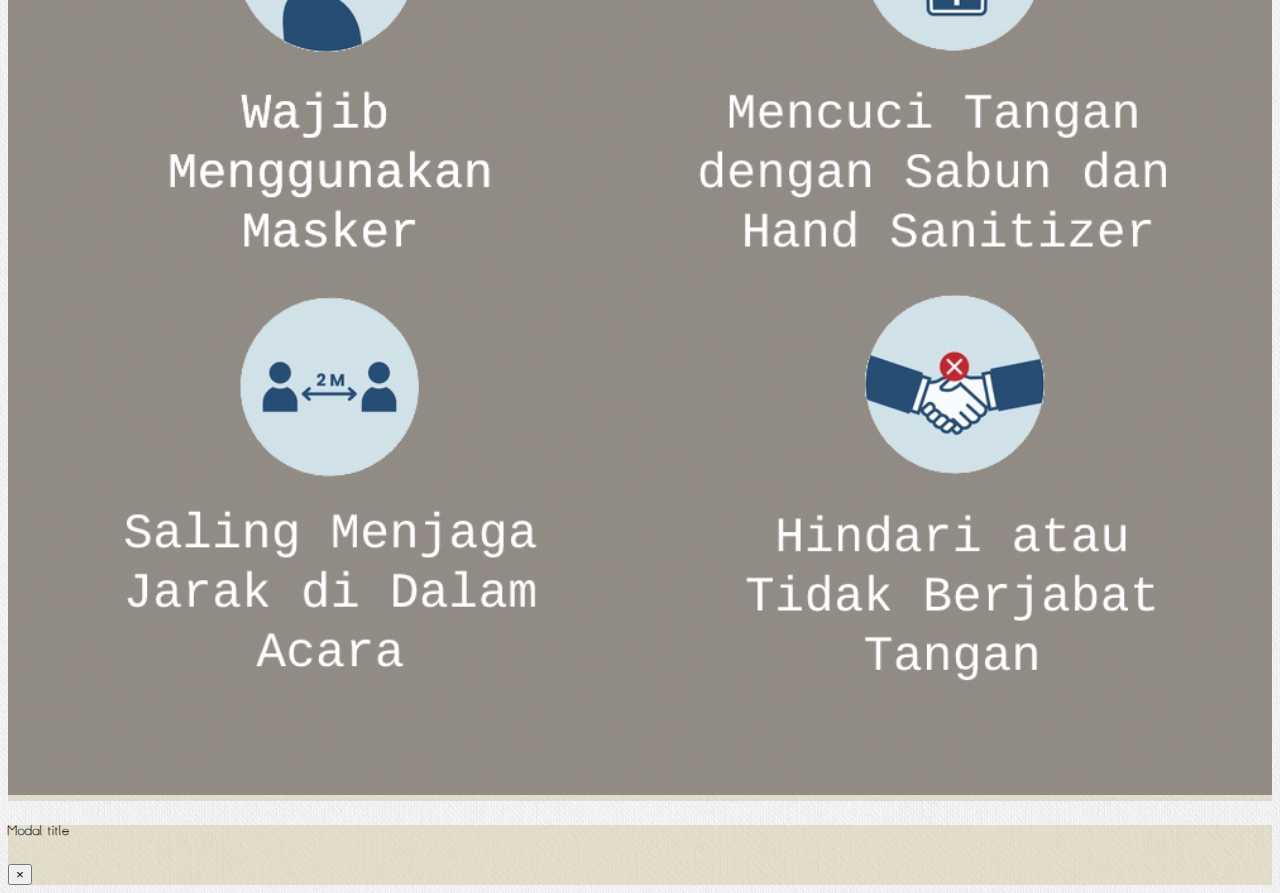
==== commit 128ef4d7: "Update index.html" ====
--- a/wedding/index.html
+++ b/wedding/index.html
@@ -421,7 +421,7 @@
                 "<div div class='list'>" +
                 "<div class='row g-0'>" +
                 "<div class='col-2 text-center'>" +
-                "<img src='assets/img/robot/" + datas.avatar + "' class='img-ucapan'/>" +
+                "<img src='../p/tema-1/assets/img/robot/" + datas.avatar + "' class='img-ucapan'/>" +
                 "</div>" +
                 "<div class='col-10'>" +
                 "<h6 class='tamuNama'>" + datas.nama + "</h6>" +
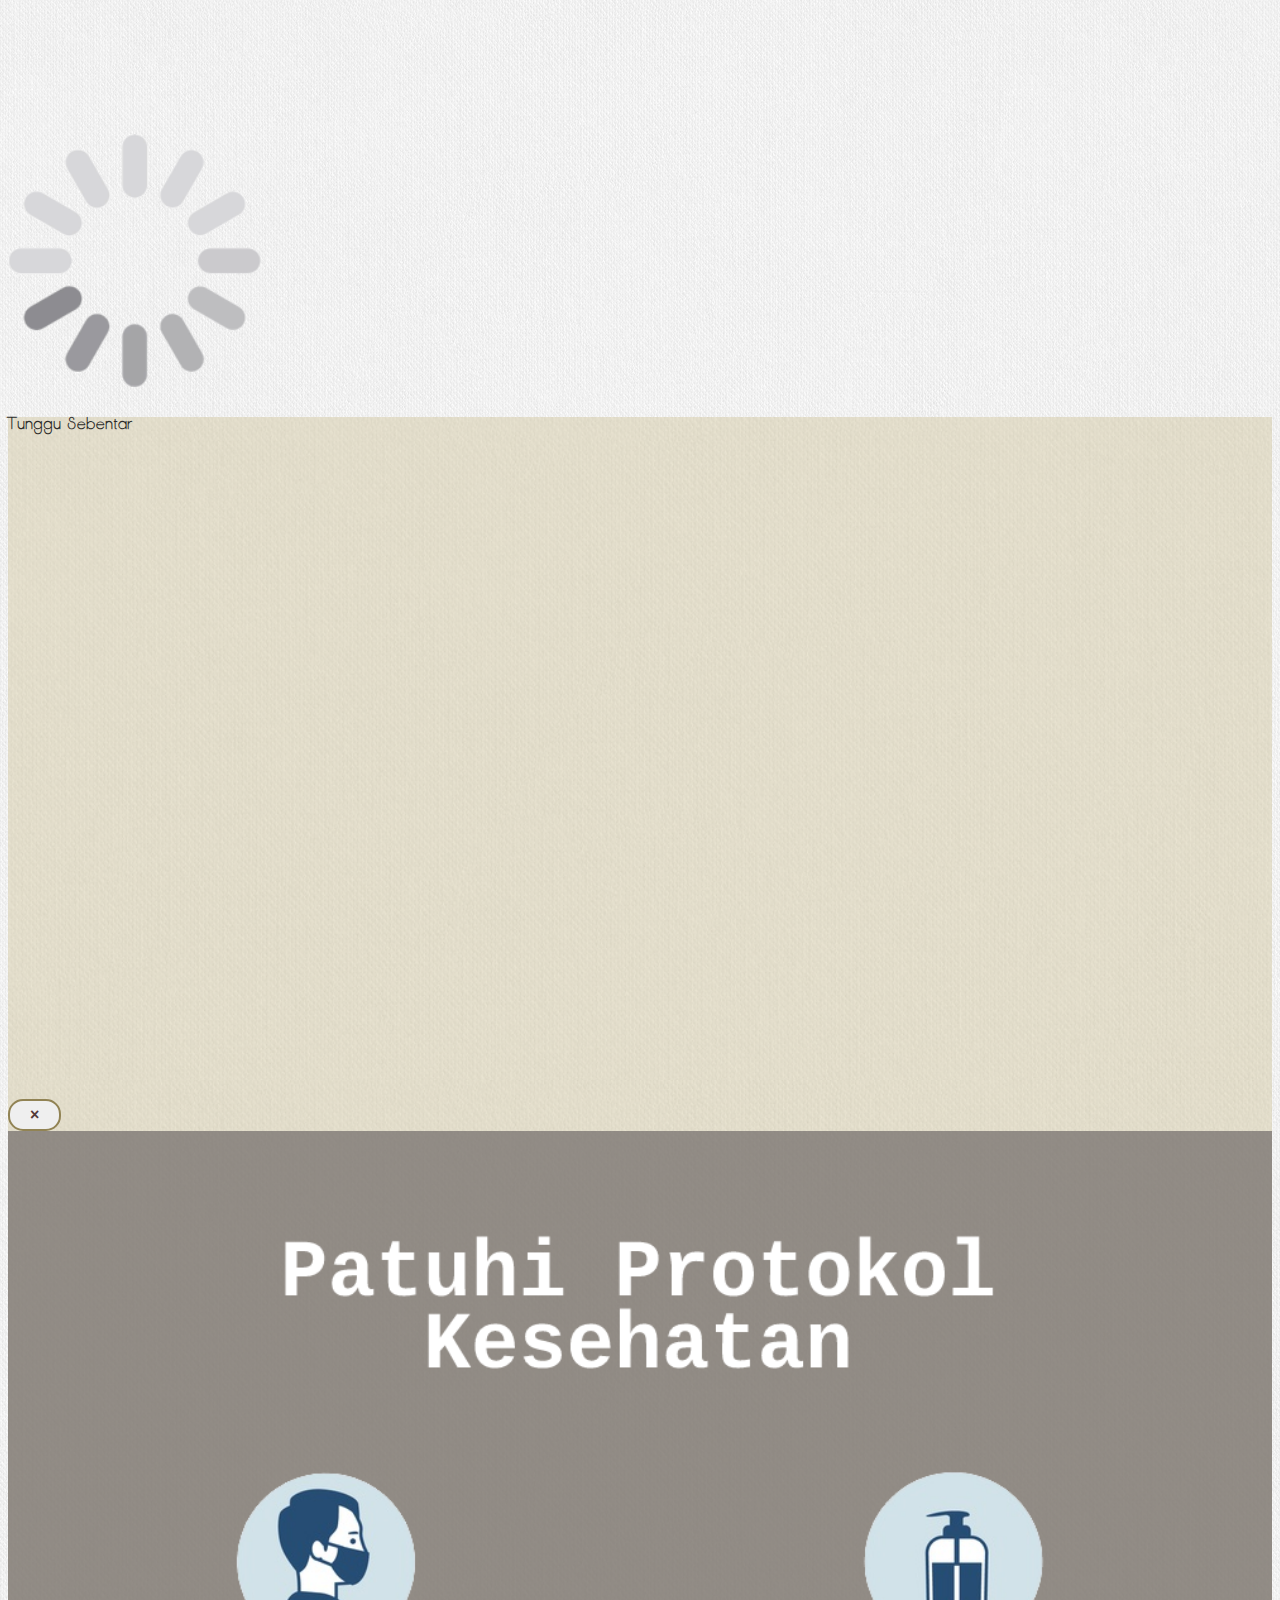
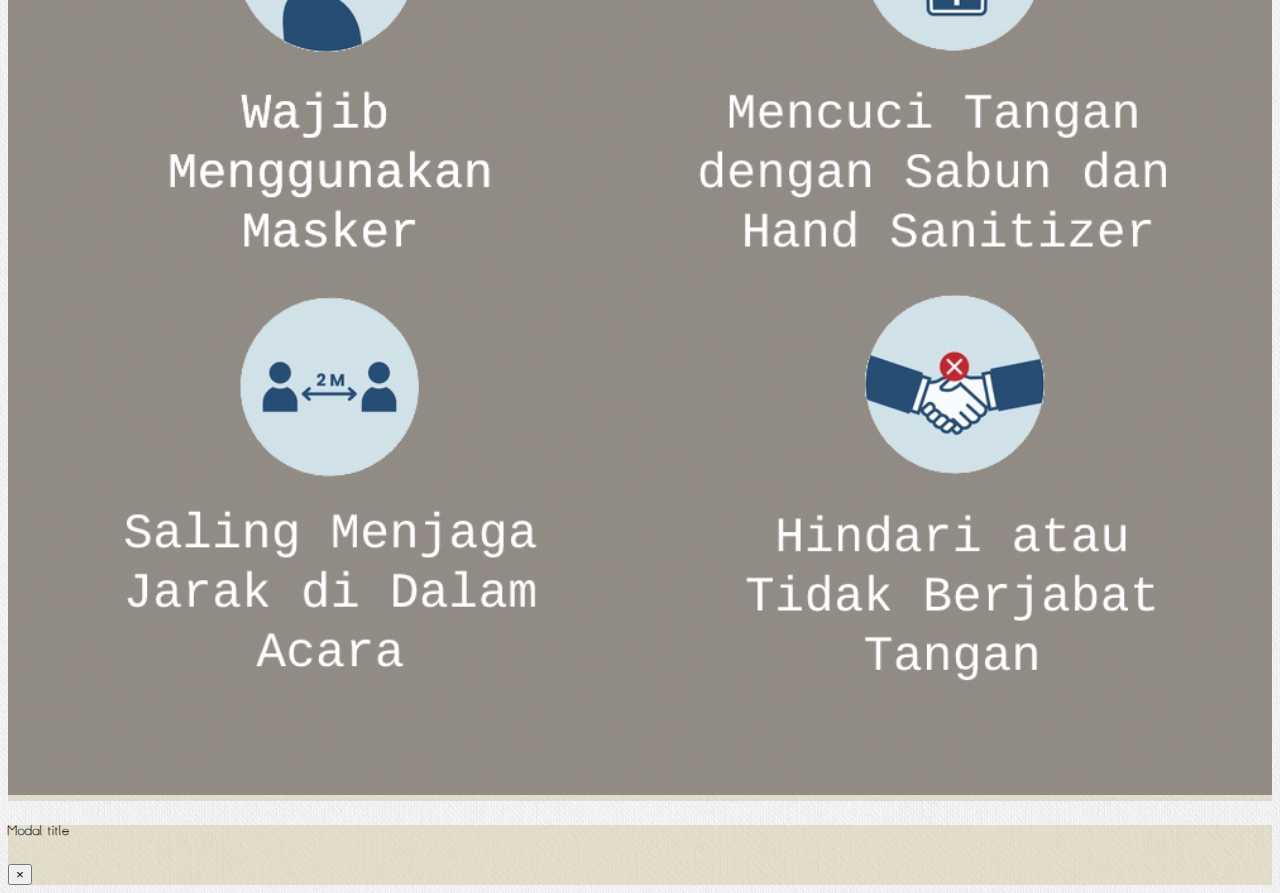
==== commit 53cde3ee: "Update index.html" ====
--- a/wedding/index.html
+++ b/wedding/index.html
@@ -273,7 +273,7 @@
                             <img src="../p/tema-1/assets/img/icons/map.svg" width="40%">
                         </div>
                     </div>
-                     <div class="col primary-menu" id="say-button">
+                    <div class="col primary-menu" id="say-button">
                         <div class="icon-menu">
                             <img src="../p/tema-1/assets/img/icons/wedding-say.png" width="40%">
                         </div>
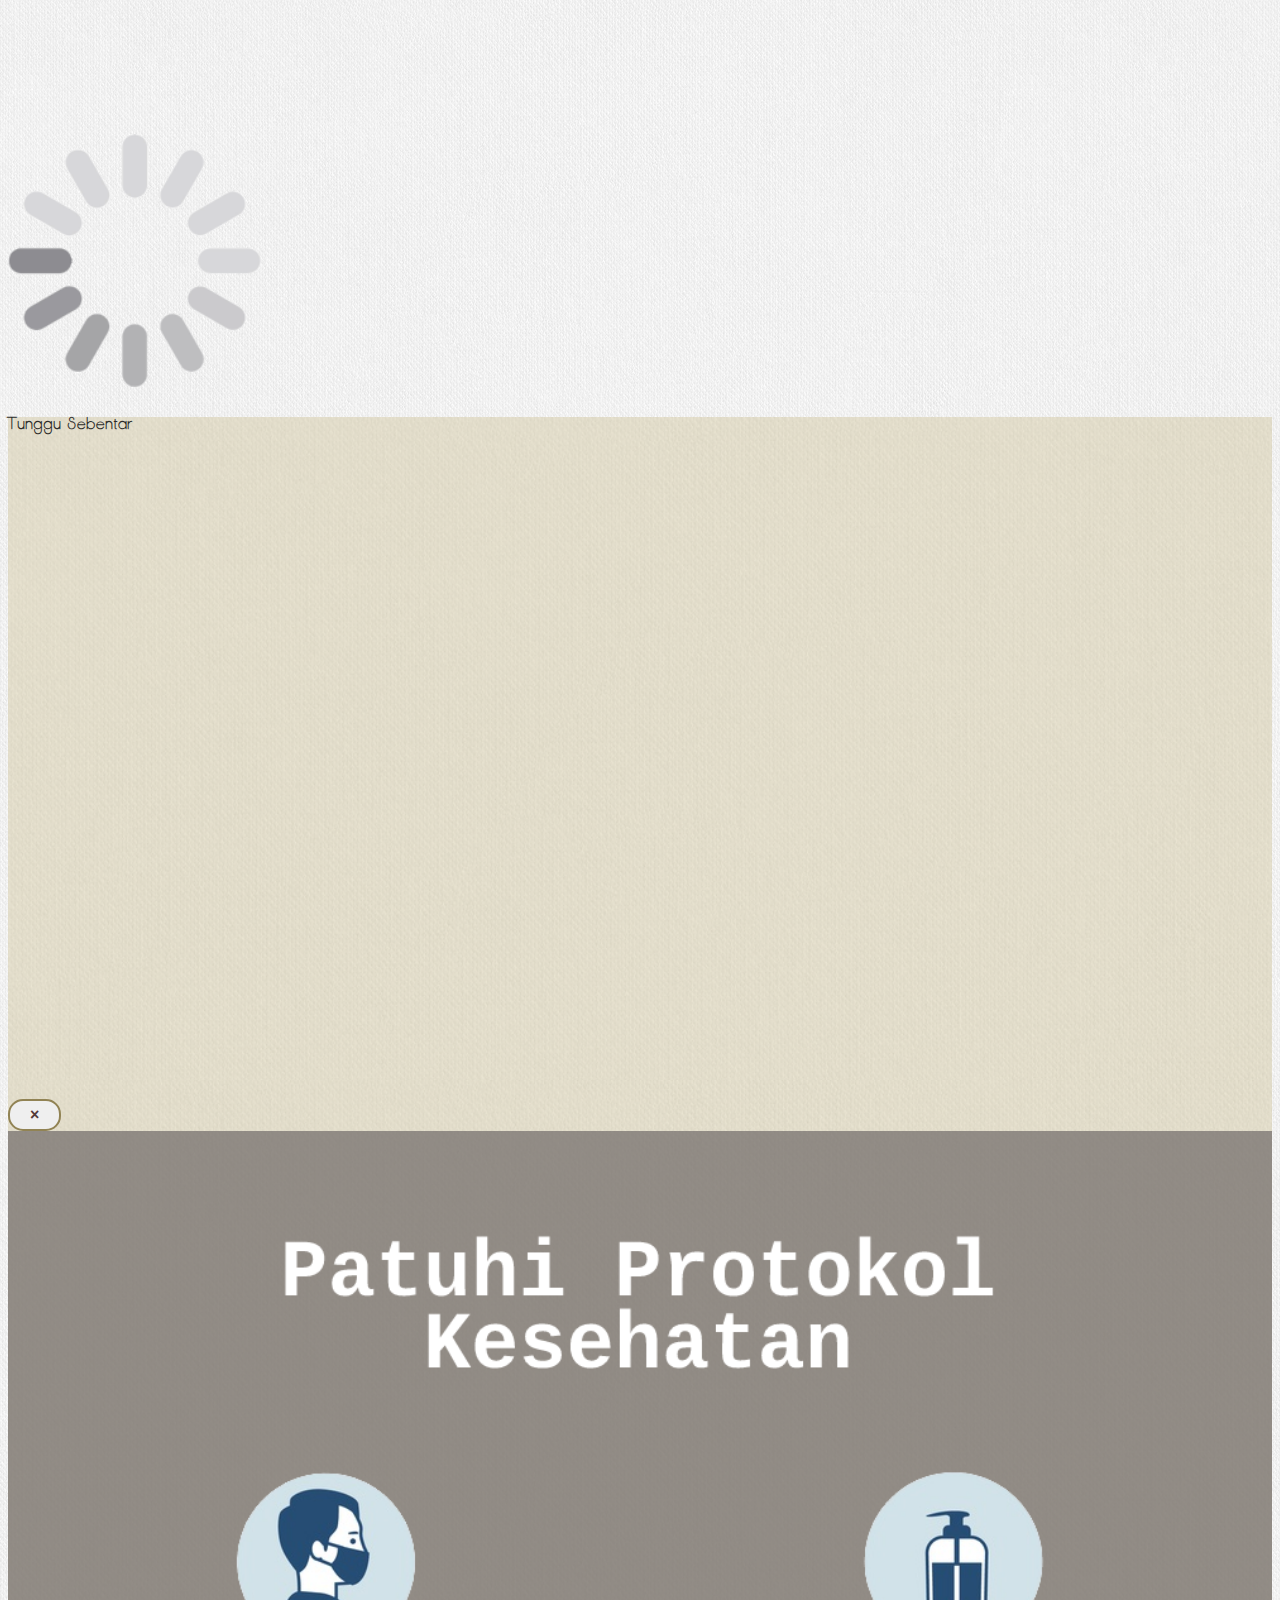
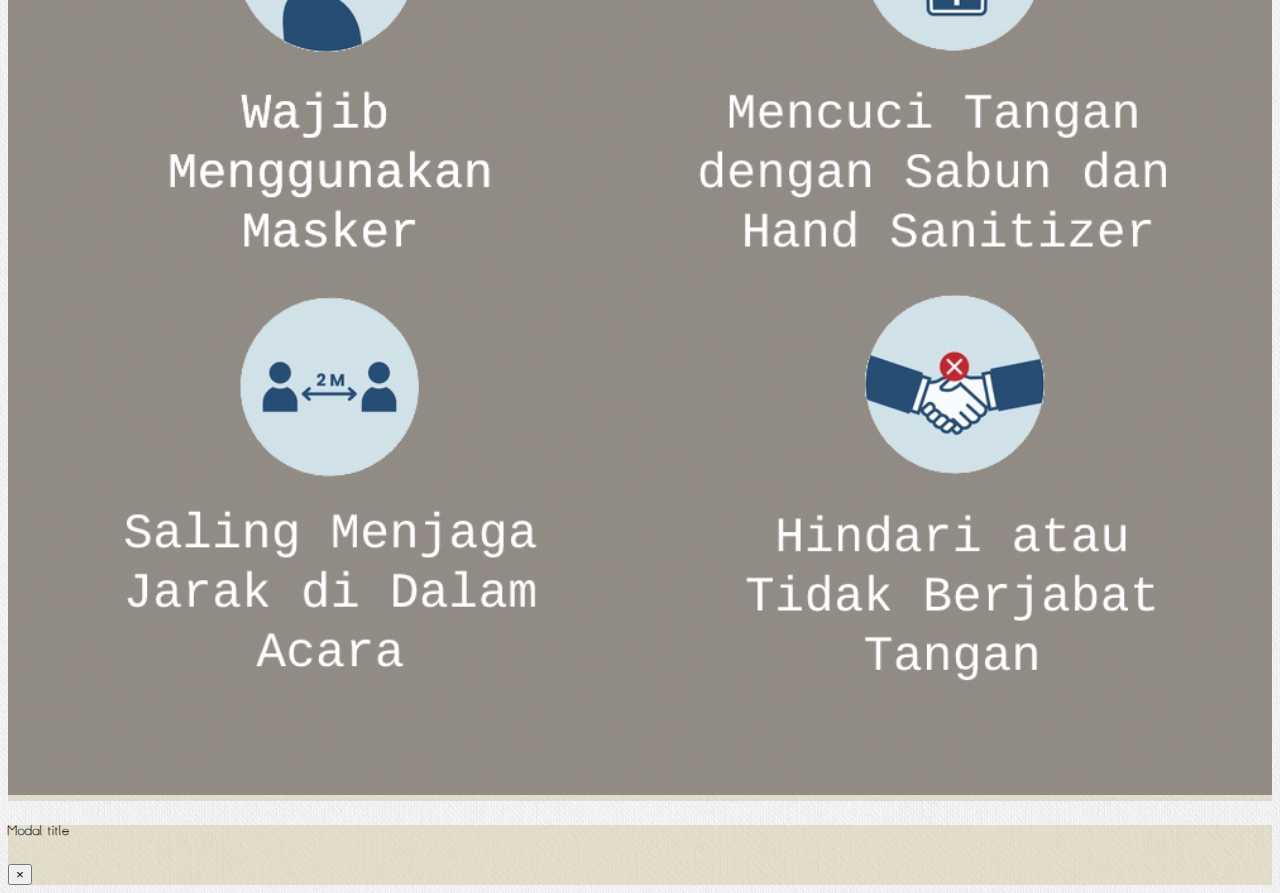
==== commit 316da5c7: "Update index.html" ====
--- a/wedding/index.html
+++ b/wedding/index.html
@@ -220,7 +220,7 @@
                         </div>
                     </div>
                 </div>
-                <img src="../p/tema-1/assets/img/bot-corners.png" class="bot-corner">
+                <img src="../p/tema-1/assets/img/bot-corner.png" class="bot-corner">
             </div>
             <div class="card-wedding" id="gallery-page">
                 <img src="../p/tema-1/assets/img/corner.png" class="top-corner">
@@ -275,7 +275,7 @@
                     </div>
                     <div class="col primary-menu" id="say-button">
                         <div class="icon-menu">
-                            <img src="../p/tema-1/assets/img/icons/wedding-say.png" width="40%">
+                            <img src="../p/tema-1/assets/img/icons/chat.svg" width="40%">
                         </div>
                     </div>
  
